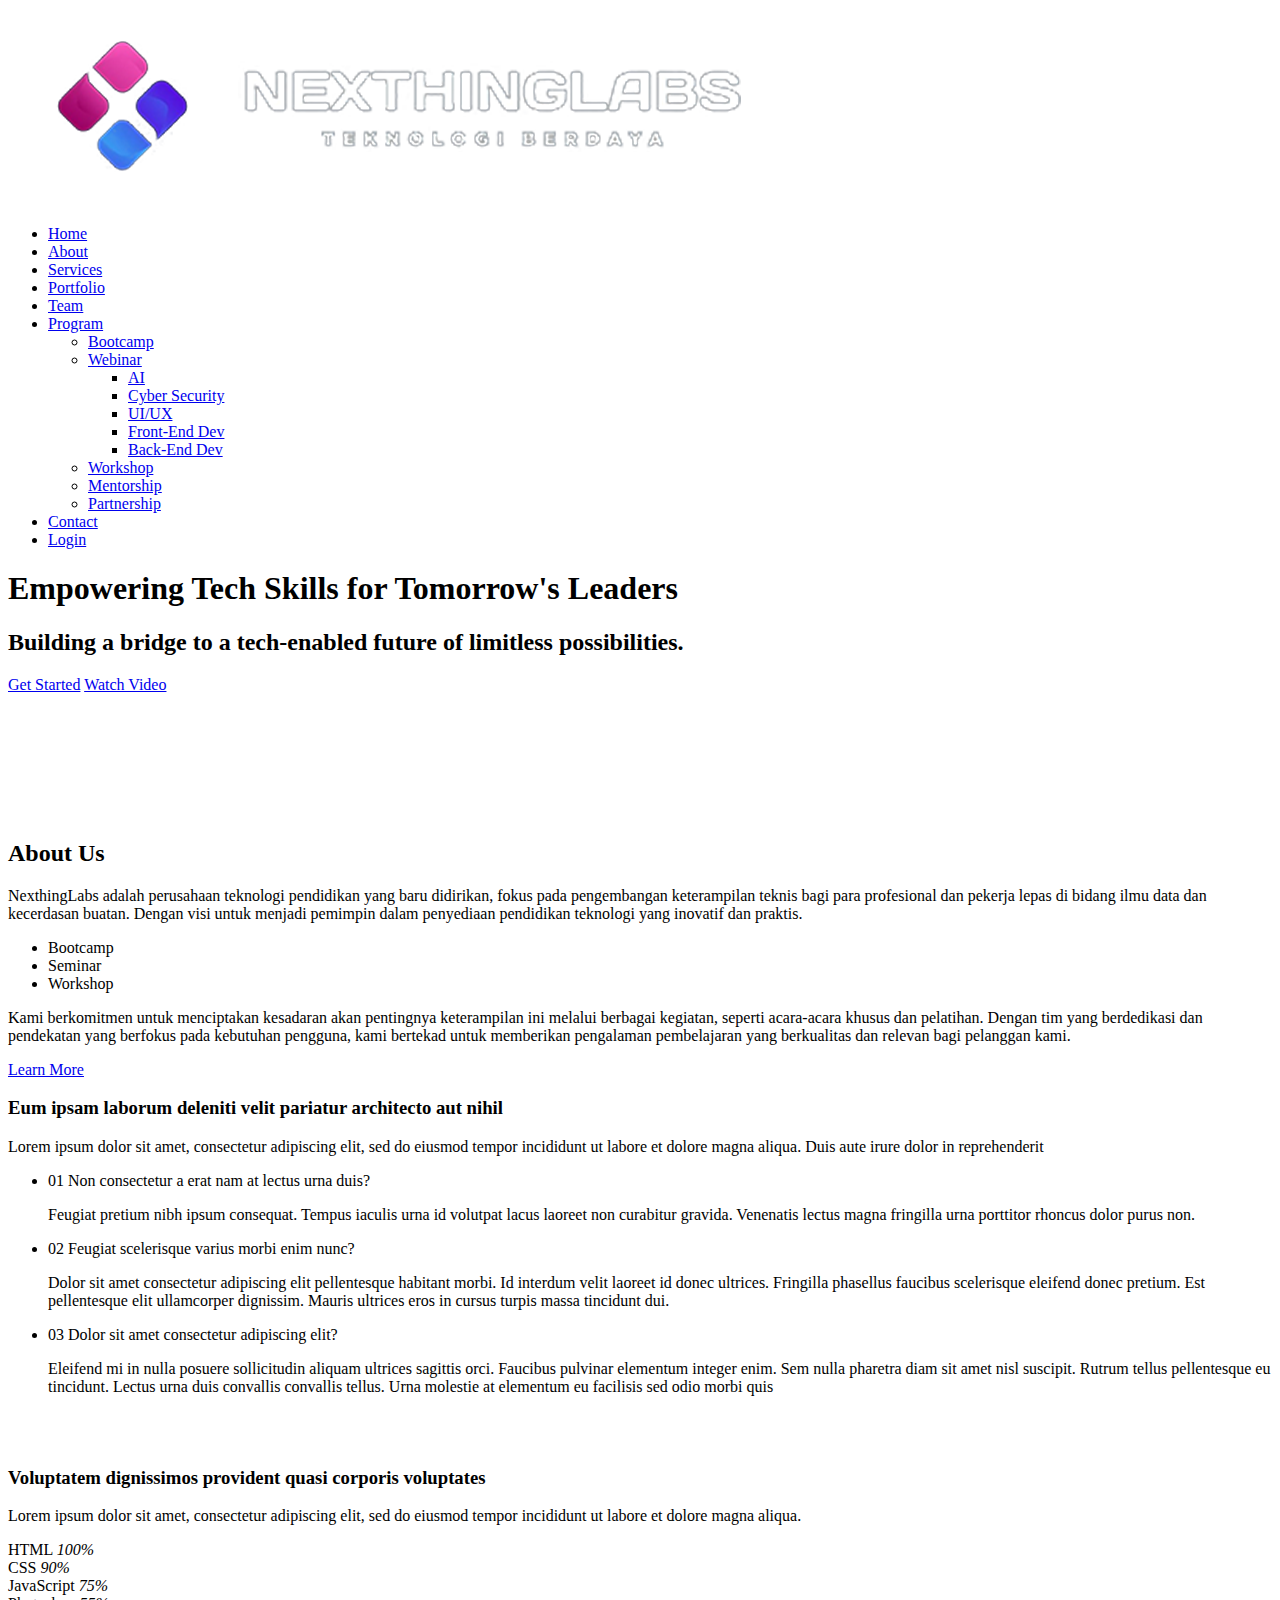
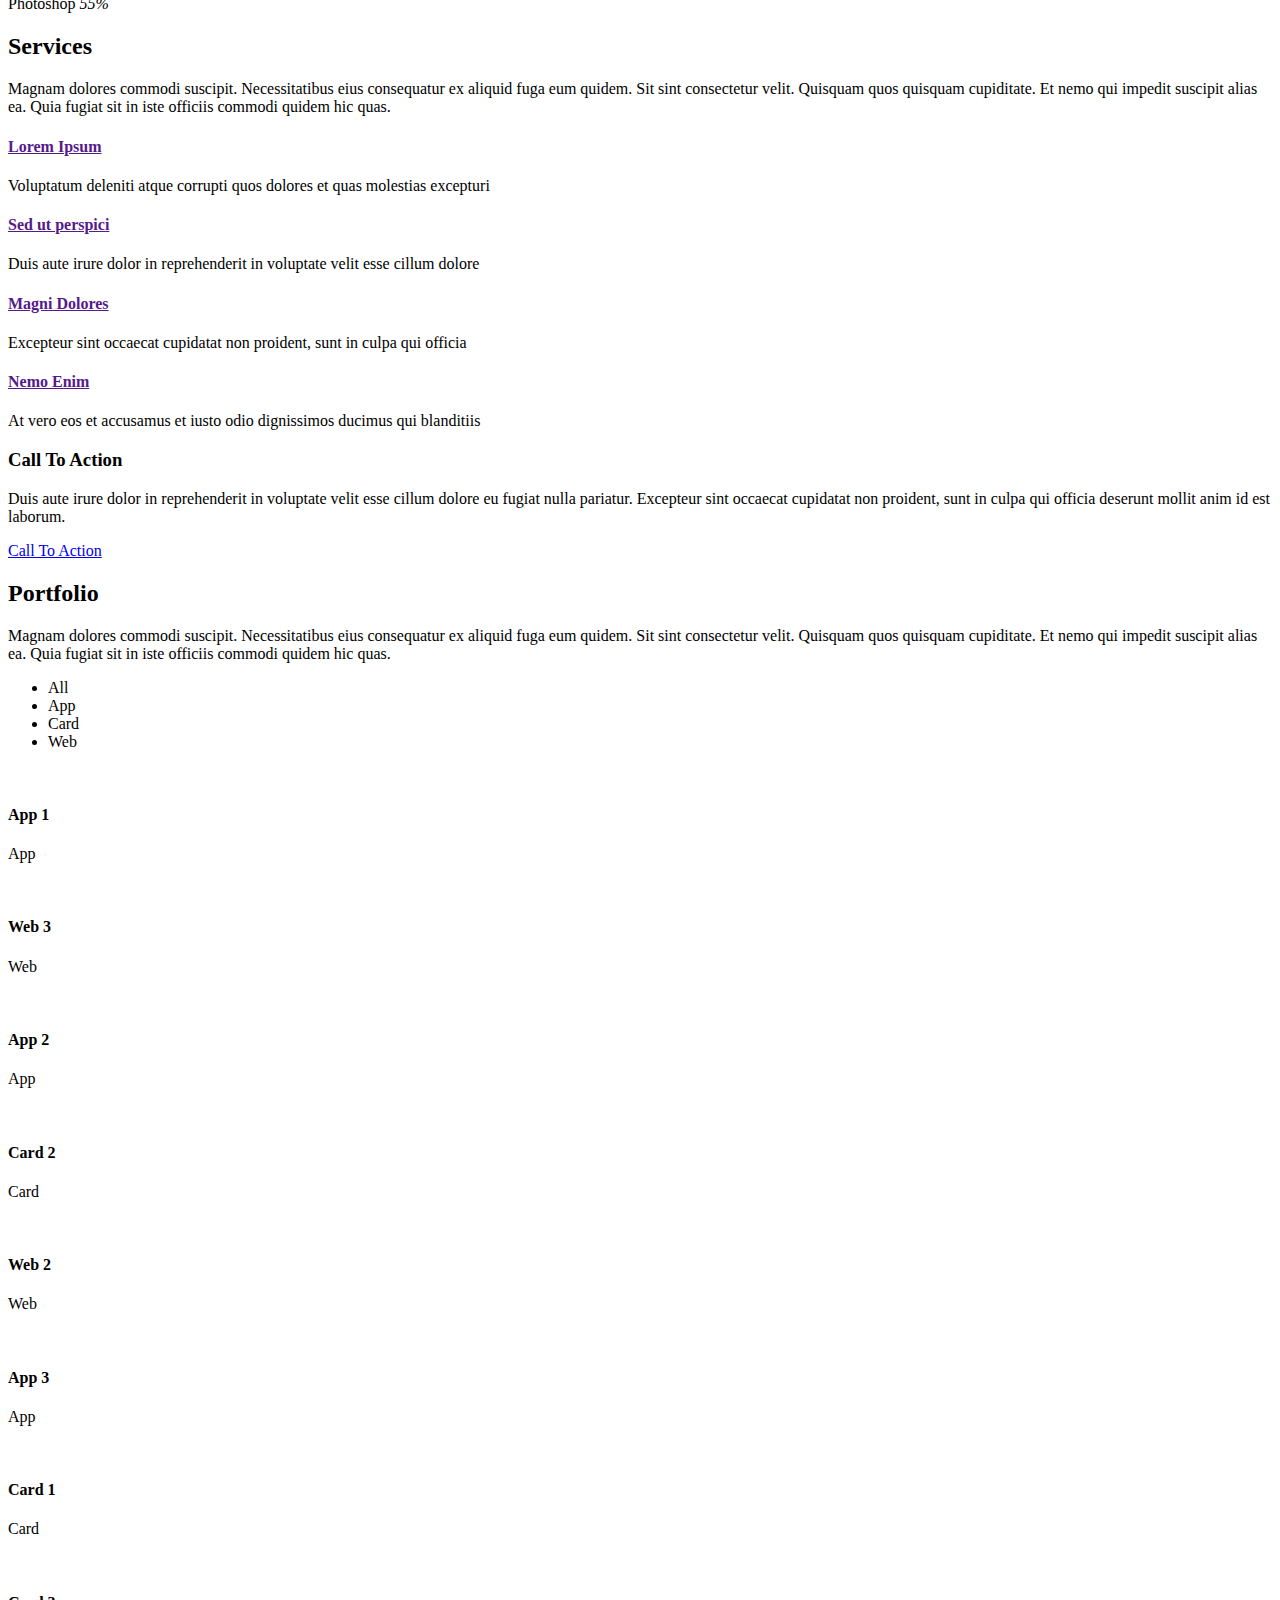
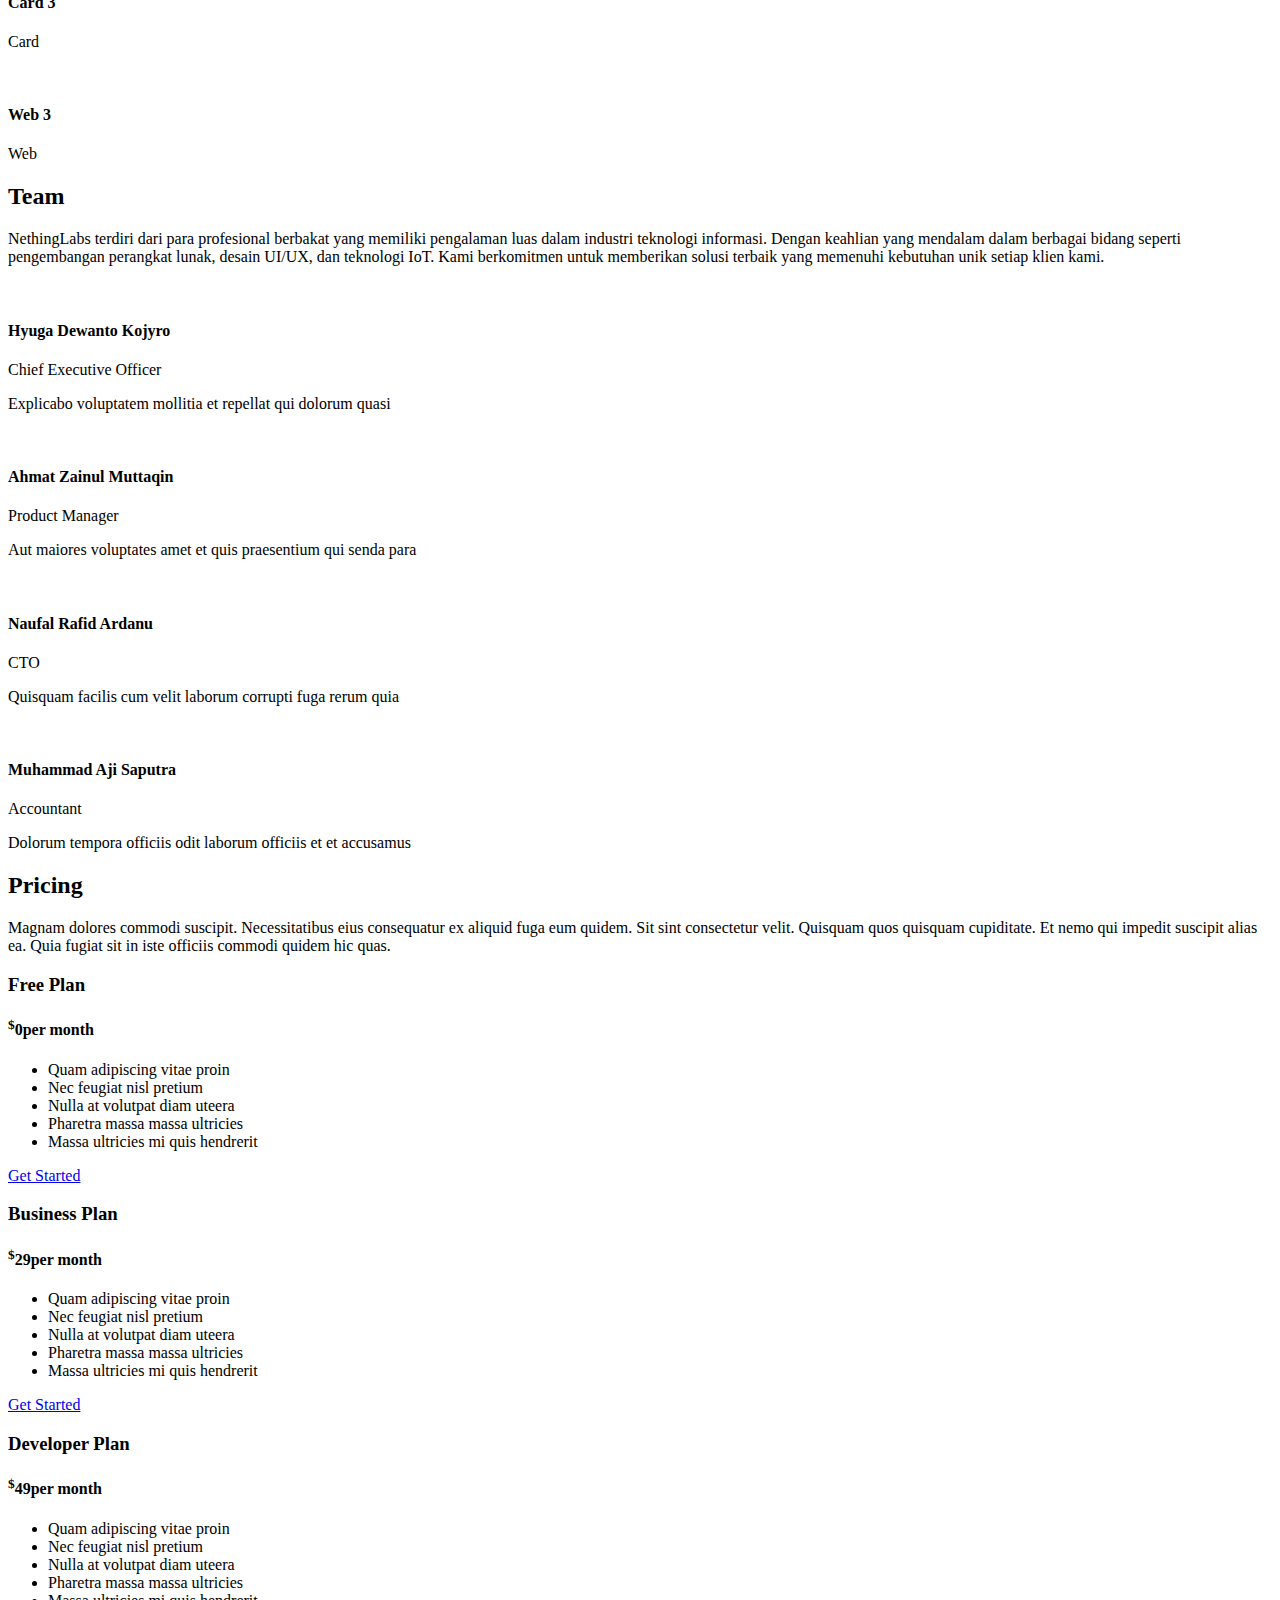
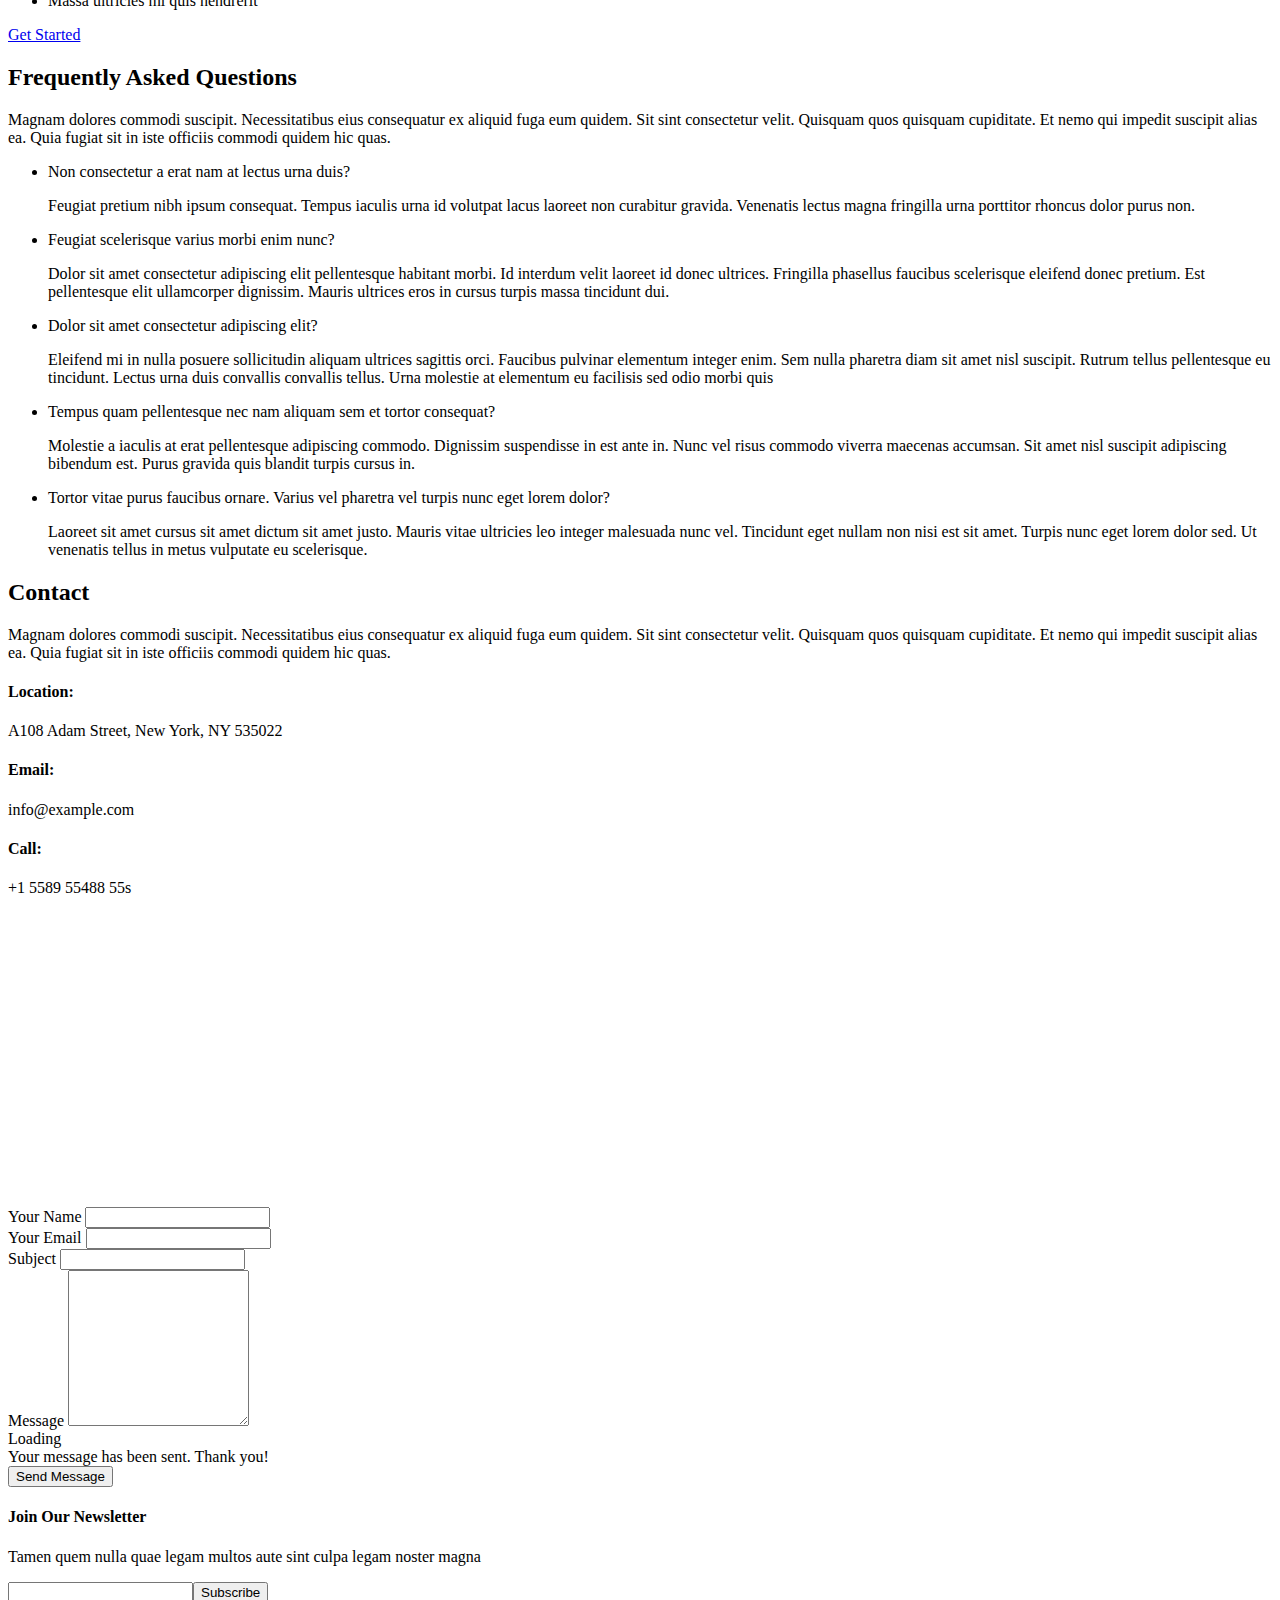
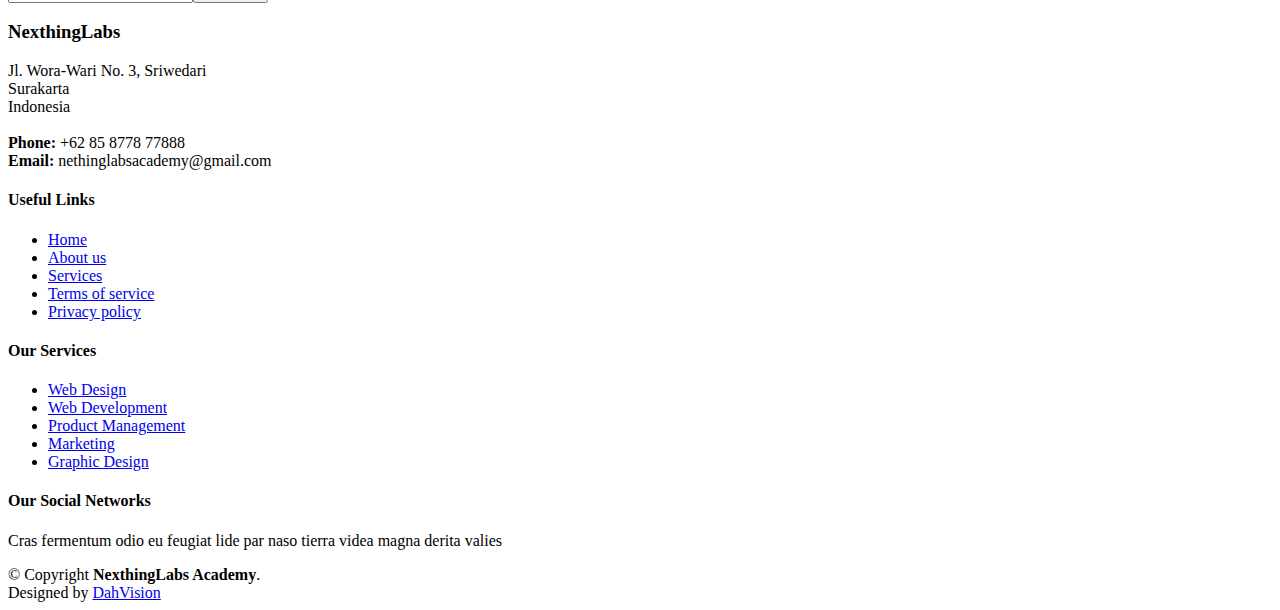
==== index.html @ 9be8b811 "Uppdate index" ====
<!DOCTYPE html>
<html lang="en">

<head>
  <meta charset="utf-8">
  <meta content="width=device-width, initial-scale=1.0" name="viewport">

  <title>NexthingLabs Academy</title>
  <meta content="" name="description">
  <meta content="" name="keywords">

  <!-- Favicons -->
  <link href="assets/img/favicon.png" rel="icon">
  <link href="assets/img/apple-touch-icon.png" rel="apple-touch-icon">

  <!-- Google Fonts -->
  <link href="https://fonts.googleapis.com/css?family=Open+Sans:300,300i,400,400i,600,600i,700,700i|Jost:300,300i,400,400i,500,500i,600,600i,700,700i|Poppins:300,300i,400,400i,500,500i,600,600i,700,700i" rel="stylesheet">

  <!-- Vendor CSS Files -->
  <link href="assets/vendor/aos/aos.css" rel="stylesheet">
  <link href="assets/vendor/bootstrap/css/bootstrap.min.css" rel="stylesheet">
  <link href="assets/vendor/bootstrap-icons/bootstrap-icons.css" rel="stylesheet">
  <link href="assets/vendor/boxicons/css/boxicons.min.css" rel="stylesheet">
  <link href="assets/vendor/glightbox/css/glightbox.min.css" rel="stylesheet">
  <link href="assets/vendor/remixicon/remixicon.css" rel="stylesheet">
  <link href="assets/vendor/swiper/swiper-bundle.min.css" rel="stylesheet">

  <!-- Template Main CSS File -->
  <link href="assets/css/style.css" rel="stylesheet">

  
</head>

<body>

  <!-- ======= Header ======= -->
  <header id="header" class="fixed-top ">
    <div class="container d-flex align-items-center">

      <!-- <h1 class="logo me-auto"><a href="index.html">NethingLabs</a></h1> -->
      <a href="index.html" class="logo me-auto"><img src="assets/img/nexthinglabs.png" alt="logo nexthinglabs" class="img-fluid"></a>

      <nav id="navbar" class="navbar">
        <ul>
          <li><a class="nav-link scrollto active" href="#hero">Home</a></li>
          <li><a class="nav-link scrollto" href="#about">About</a></li>
          <li><a class="nav-link scrollto" href="#services">Services</a></li>
          <li><a class="nav-link   scrollto" href="#portfolio">Portfolio</a></li>
          <li><a class="nav-link scrollto" href="#team">Team</a></li>
          <li class="dropdown"><a href="#"><span>Program</span> <i class="bi bi-chevron-down"></i></a>
            <ul>
              <li><a href="#">Bootcamp</a></li>
              <li class="dropdown"><a href="#"><span>Webinar</span> <i class="bi bi-chevron-right"></i></a>
                <ul>
                  <li><a href="#">AI</a></li>
                  <li><a href="#">Cyber Security</a></li>
                  <li><a href="#">UI/UX</a></li>
                  <li><a href="#">Front-End Dev</a></li>
                  <li><a href="#">Back-End Dev</a></li>
                </ul>
              </li>
              <li><a href="#">Workshop</a></li>
              <li><a href="#">Mentorship</a></li>
              <li><a href="#">Partnership</a></li>
            </ul>
          </li>
          <li><a class="nav-link scrollto" href="#contact">Contact</a></li>
          <li><a class="getstarted scrollto" href="#about">Login</a></li>
        </ul>
        <i class="bi bi-list mobile-nav-toggle"></i>
      </nav><!-- .navbar -->

    </div>
  </header><!-- End Header -->

  <!-- ======= Hero Section ======= -->
  <section id="hero" class="d-flex align-items-center">

    <div class="container">
      <div class="row">
        <div class="col-lg-6 d-flex flex-column justify-content-center pt-4 pt-lg-0 order-2 order-lg-1" data-aos="fade-up" data-aos-delay="200">
          <h1>Empowering Tech Skills for Tomorrow's Leaders</h1>
          <h2>Building a bridge to a tech-enabled future of limitless possibilities.</h2>
          <div class="d-flex justify-content-center justify-content-lg-start">
            <a href="#about" class="btn-get-started scrollto">Get Started</a>
            <a href="https://youtu.be/erkcX_jaZDA" class="glightbox btn-watch-video"><i class="bi bi-play-circle"></i><span>Watch Video</span></a>
          </div>
        </div>
        <div class="col-lg-6 order-1 order-lg-2 hero-img" data-aos="zoom-in" data-aos-delay="200">
          <img src="assets/img/hero-img.png" class="img-fluid animated" alt="">
        </div>
      </div>
    </div>

  </section><!-- End Hero -->

  <main id="main">

    <!-- ======= Clients Section ======= -->
    <section id="clients" class="clients section-bg">
      <div class="container">

        <div class="row" data-aos="zoom-in">

          <div class="col-lg-2 col-md-4 col-6 d-flex align-items-center justify-content-center">
            <img src="assets/img/clients/client-1.png" class="img-fluid" alt="">
          </div>

          <div class="col-lg-2 col-md-4 col-6 d-flex align-items-center justify-content-center">
            <img src="assets/img/clients/client-2.png" class="img-fluid" alt="">
          </div>

          <div class="col-lg-2 col-md-4 col-6 d-flex align-items-center justify-content-center">
            <img src="assets/img/clients/client-3.png" class="img-fluid" alt="">
          </div>

          <div class="col-lg-2 col-md-4 col-6 d-flex align-items-center justify-content-center">
            <img src="assets/img/clients/client-4.png" class="img-fluid" alt="">
          </div>

          <div class="col-lg-2 col-md-4 col-6 d-flex align-items-center justify-content-center">
            <img src="assets/img/clients/client-5.png" class="img-fluid" alt="">
          </div>

          <div class="col-lg-2 col-md-4 col-6 d-flex align-items-center justify-content-center">
            <img src="assets/img/clients/client-6.png" class="img-fluid" alt="">
          </div>

        </div>

      </div>
    </section><!-- End Cliens Section -->

    <!-- ======= About Us Section ======= -->
    <section id="about" class="about">
      <div class="container" data-aos="fade-up">

        <div class="section-title">
          <h2>About Us</h2>
        </div>

        <div class="row content">
          <div class="col-lg-6">
            <p>
              NexthingLabs adalah perusahaan teknologi pendidikan yang baru didirikan, fokus pada pengembangan keterampilan teknis bagi para profesional dan pekerja lepas di bidang ilmu data dan kecerdasan buatan. Dengan visi untuk menjadi pemimpin dalam penyediaan pendidikan teknologi yang inovatif dan praktis.

            </p>
            <ul>
              <li><i class="ri-check-double-line"></i> Bootcamp</li>
              <li><i class="ri-check-double-line"></i> Seminar</li>
              <li><i class="ri-check-double-line"></i> Workshop</li>
            </ul>
          </div>
          <div class="col-lg-6 pt-4 pt-lg-0">
            <p>
              Kami berkomitmen untuk menciptakan kesadaran akan pentingnya keterampilan ini melalui berbagai kegiatan, seperti acara-acara khusus dan pelatihan. Dengan tim yang berdedikasi dan pendekatan yang berfokus pada kebutuhan pengguna, kami bertekad untuk memberikan pengalaman pembelajaran yang berkualitas dan relevan bagi pelanggan kami.
            </p>
            <a href="#" class="btn-learn-more">Learn More</a>
          </div>
        </div>

      </div>
    </section><!-- End About Us Section -->

    <!-- ======= Why Us Section ======= -->
    <section id="why-us" class="why-us section-bg">
      <div class="container-fluid" data-aos="fade-up">

        <div class="row">

          <div class="col-lg-7 d-flex flex-column justify-content-center align-items-stretch  order-2 order-lg-1">

            <div class="content">
              <h3>Eum ipsam laborum deleniti <strong>velit pariatur architecto aut nihil</strong></h3>
              <p>
                Lorem ipsum dolor sit amet, consectetur adipiscing elit, sed do eiusmod tempor incididunt ut labore et dolore magna aliqua. Duis aute irure dolor in reprehenderit
              </p>
            </div>

            <div class="accordion-list">
              <ul>
                <li>
                  <a data-bs-toggle="collapse" class="collapse" data-bs-target="#accordion-list-1"><span>01</span> Non consectetur a erat nam at lectus urna duis? <i class="bx bx-chevron-down icon-show"></i><i class="bx bx-chevron-up icon-close"></i></a>
                  <div id="accordion-list-1" class="collapse show" data-bs-parent=".accordion-list">
                    <p>
                      Feugiat pretium nibh ipsum consequat. Tempus iaculis urna id volutpat lacus laoreet non curabitur gravida. Venenatis lectus magna fringilla urna porttitor rhoncus dolor purus non.
                    </p>
                  </div>
                </li>

                <li>
                  <a data-bs-toggle="collapse" data-bs-target="#accordion-list-2" class="collapsed"><span>02</span> Feugiat scelerisque varius morbi enim nunc? <i class="bx bx-chevron-down icon-show"></i><i class="bx bx-chevron-up icon-close"></i></a>
                  <div id="accordion-list-2" class="collapse" data-bs-parent=".accordion-list">
                    <p>
                      Dolor sit amet consectetur adipiscing elit pellentesque habitant morbi. Id interdum velit laoreet id donec ultrices. Fringilla phasellus faucibus scelerisque eleifend donec pretium. Est pellentesque elit ullamcorper dignissim. Mauris ultrices eros in cursus turpis massa tincidunt dui.
                    </p>
                  </div>
                </li>

                <li>
                  <a data-bs-toggle="collapse" data-bs-target="#accordion-list-3" class="collapsed"><span>03</span> Dolor sit amet consectetur adipiscing elit? <i class="bx bx-chevron-down icon-show"></i><i class="bx bx-chevron-up icon-close"></i></a>
                  <div id="accordion-list-3" class="collapse" data-bs-parent=".accordion-list">
                    <p>
                      Eleifend mi in nulla posuere sollicitudin aliquam ultrices sagittis orci. Faucibus pulvinar elementum integer enim. Sem nulla pharetra diam sit amet nisl suscipit. Rutrum tellus pellentesque eu tincidunt. Lectus urna duis convallis convallis tellus. Urna molestie at elementum eu facilisis sed odio morbi quis
                    </p>
                  </div>
                </li>

              </ul>
            </div>

          </div>

          <div class="col-lg-5 align-items-stretch order-1 order-lg-2 img" style='background-image: url("assets/img/why-us.png");' data-aos="zoom-in" data-aos-delay="150">&nbsp;</div>
        </div>

      </div>
    </section><!-- End Why Us Section -->

    <!-- ======= Skills Section ======= -->
    <section id="skills" class="skills">
      <div class="container" data-aos="fade-up">

        <div class="row">
          <div class="col-lg-6 d-flex align-items-center" data-aos="fade-right" data-aos-delay="100">
            <img src="assets/img/skills.png" class="img-fluid" alt="">
          </div>
          <div class="col-lg-6 pt-4 pt-lg-0 content" data-aos="fade-left" data-aos-delay="100">
            <h3>Voluptatem dignissimos provident quasi corporis voluptates</h3>
            <p class="fst-italic">
              Lorem ipsum dolor sit amet, consectetur adipiscing elit, sed do eiusmod tempor incididunt ut labore et dolore
              magna aliqua.
            </p>

            <div class="skills-content">

              <div class="progress">
                <span class="skill">HTML <i class="val">100%</i></span>
                <div class="progress-bar-wrap">
                  <div class="progress-bar" role="progressbar" aria-valuenow="100" aria-valuemin="0" aria-valuemax="100"></div>
                </div>
              </div>

              <div class="progress">
                <span class="skill">CSS <i class="val">90%</i></span>
                <div class="progress-bar-wrap">
                  <div class="progress-bar" role="progressbar" aria-valuenow="90" aria-valuemin="0" aria-valuemax="100"></div>
                </div>
              </div>

              <div class="progress">
                <span class="skill">JavaScript <i class="val">75%</i></span>
                <div class="progress-bar-wrap">
                  <div class="progress-bar" role="progressbar" aria-valuenow="75" aria-valuemin="0" aria-valuemax="100"></div>
                </div>
              </div>

              <div class="progress">
                <span class="skill">Photoshop <i class="val">55%</i></span>
                <div class="progress-bar-wrap">
                  <div class="progress-bar" role="progressbar" aria-valuenow="55" aria-valuemin="0" aria-valuemax="100"></div>
                </div>
              </div>

            </div>

          </div>
        </div>

      </div>
    </section><!-- End Skills Section -->

    <!-- ======= Services Section ======= -->
    <section id="services" class="services section-bg">
      <div class="container" data-aos="fade-up">

        <div class="section-title">
          <h2>Services</h2>
          <p>Magnam dolores commodi suscipit. Necessitatibus eius consequatur ex aliquid fuga eum quidem. Sit sint consectetur velit. Quisquam quos quisquam cupiditate. Et nemo qui impedit suscipit alias ea. Quia fugiat sit in iste officiis commodi quidem hic quas.</p>
        </div>

        <div class="row">
          <div class="col-xl-3 col-md-6 d-flex align-items-stretch" data-aos="zoom-in" data-aos-delay="100">
            <div class="icon-box">
              <div class="icon"><i class="bx bxl-dribbble"></i></div>
              <h4><a href="">Lorem Ipsum</a></h4>
              <p>Voluptatum deleniti atque corrupti quos dolores et quas molestias excepturi</p>
            </div>
          </div>

          <div class="col-xl-3 col-md-6 d-flex align-items-stretch mt-4 mt-md-0" data-aos="zoom-in" data-aos-delay="200">
            <div class="icon-box">
              <div class="icon"><i class="bx bx-file"></i></div>
              <h4><a href="">Sed ut perspici</a></h4>
              <p>Duis aute irure dolor in reprehenderit in voluptate velit esse cillum dolore</p>
            </div>
          </div>

          <div class="col-xl-3 col-md-6 d-flex align-items-stretch mt-4 mt-xl-0" data-aos="zoom-in" data-aos-delay="300">
            <div class="icon-box">
              <div class="icon"><i class="bx bx-tachometer"></i></div>
              <h4><a href="">Magni Dolores</a></h4>
              <p>Excepteur sint occaecat cupidatat non proident, sunt in culpa qui officia</p>
            </div>
          </div>

          <div class="col-xl-3 col-md-6 d-flex align-items-stretch mt-4 mt-xl-0" data-aos="zoom-in" data-aos-delay="400">
            <div class="icon-box">
              <div class="icon"><i class="bx bx-layer"></i></div>
              <h4><a href="">Nemo Enim</a></h4>
              <p>At vero eos et accusamus et iusto odio dignissimos ducimus qui blanditiis</p>
            </div>
          </div>

        </div>

      </div>
    </section><!-- End Services Section -->

    <!-- ======= Cta Section ======= -->
    <section id="cta" class="cta">
      <div class="container" data-aos="zoom-in">

        <div class="row">
          <div class="col-lg-9 text-center text-lg-start">
            <h3>Call To Action</h3>
            <p> Duis aute irure dolor in reprehenderit in voluptate velit esse cillum dolore eu fugiat nulla pariatur. Excepteur sint occaecat cupidatat non proident, sunt in culpa qui officia deserunt mollit anim id est laborum.</p>
          </div>
          <div class="col-lg-3 cta-btn-container text-center">
            <a class="cta-btn align-middle" href="#">Call To Action</a>
          </div>
        </div>

      </div>
    </section><!-- End Cta Section -->

    <!-- ======= Portfolio Section ======= -->
    <section id="portfolio" class="portfolio">
      <div class="container" data-aos="fade-up">

        <div class="section-title">
          <h2>Portfolio</h2>
          <p>Magnam dolores commodi suscipit. Necessitatibus eius consequatur ex aliquid fuga eum quidem. Sit sint consectetur velit. Quisquam quos quisquam cupiditate. Et nemo qui impedit suscipit alias ea. Quia fugiat sit in iste officiis commodi quidem hic quas.</p>
        </div>

        <ul id="portfolio-flters" class="d-flex justify-content-center" data-aos="fade-up" data-aos-delay="100">
          <li data-filter="*" class="filter-active">All</li>
          <li data-filter=".filter-app">App</li>
          <li data-filter=".filter-card">Card</li>
          <li data-filter=".filter-web">Web</li>
        </ul>

        <div class="row portfolio-container" data-aos="fade-up" data-aos-delay="200">

          <div class="col-lg-4 col-md-6 portfolio-item filter-app">
            <div class="portfolio-img"><img src="assets/img/portfolio/portfolio-1.jpg" class="img-fluid" alt=""></div>
            <div class="portfolio-info">
              <h4>App 1</h4>
              <p>App</p>
              <a href="assets/img/portfolio/portfolio-1.jpg" data-gallery="portfolioGallery" class="portfolio-lightbox preview-link" title="App 1"><i class="bx bx-plus"></i></a>
              <a href="portfolio-details.html" class="details-link" title="More Details"><i class="bx bx-link"></i></a>
            </div>
          </div>

          <div class="col-lg-4 col-md-6 portfolio-item filter-web">
            <div class="portfolio-img"><img src="assets/img/portfolio/portfolio-2.jpg" class="img-fluid" alt=""></div>
            <div class="portfolio-info">
              <h4>Web 3</h4>
              <p>Web</p>
              <a href="assets/img/portfolio/portfolio-2.jpg" data-gallery="portfolioGallery" class="portfolio-lightbox preview-link" title="Web 3"><i class="bx bx-plus"></i></a>
              <a href="portfolio-details.html" class="details-link" title="More Details"><i class="bx bx-link"></i></a>
            </div>
          </div>

          <div class="col-lg-4 col-md-6 portfolio-item filter-app">
            <div class="portfolio-img"><img src="assets/img/portfolio/portfolio-3.jpg" class="img-fluid" alt=""></div>
            <div class="portfolio-info">
              <h4>App 2</h4>
              <p>App</p>
              <a href="assets/img/portfolio/portfolio-3.jpg" data-gallery="portfolioGallery" class="portfolio-lightbox preview-link" title="App 2"><i class="bx bx-plus"></i></a>
              <a href="portfolio-details.html" class="details-link" title="More Details"><i class="bx bx-link"></i></a>
            </div>
          </div>

          <div class="col-lg-4 col-md-6 portfolio-item filter-card">
            <div class="portfolio-img"><img src="assets/img/portfolio/portfolio-4.jpg" class="img-fluid" alt=""></div>
            <div class="portfolio-info">
              <h4>Card 2</h4>
              <p>Card</p>
              <a href="assets/img/portfolio/portfolio-4.jpg" data-gallery="portfolioGallery" class="portfolio-lightbox preview-link" title="Card 2"><i class="bx bx-plus"></i></a>
              <a href="portfolio-details.html" class="details-link" title="More Details"><i class="bx bx-link"></i></a>
            </div>
          </div>

          <div class="col-lg-4 col-md-6 portfolio-item filter-web">
            <div class="portfolio-img"><img src="assets/img/portfolio/portfolio-5.jpg" class="img-fluid" alt=""></div>
            <div class="portfolio-info">
              <h4>Web 2</h4>
              <p>Web</p>
              <a href="assets/img/portfolio/portfolio-5.jpg" data-gallery="portfolioGallery" class="portfolio-lightbox preview-link" title="Web 2"><i class="bx bx-plus"></i></a>
              <a href="portfolio-details.html" class="details-link" title="More Details"><i class="bx bx-link"></i></a>
            </div>
          </div>

          <div class="col-lg-4 col-md-6 portfolio-item filter-app">
            <div class="portfolio-img"><img src="assets/img/portfolio/portfolio-6.jpg" class="img-fluid" alt=""></div>
            <div class="portfolio-info">
              <h4>App 3</h4>
              <p>App</p>
              <a href="assets/img/portfolio/portfolio-6.jpg" data-gallery="portfolioGallery" class="portfolio-lightbox preview-link" title="App 3"><i class="bx bx-plus"></i></a>
              <a href="portfolio-details.html" class="details-link" title="More Details"><i class="bx bx-link"></i></a>
            </div>
          </div>

          <div class="col-lg-4 col-md-6 portfolio-item filter-card">
            <div class="portfolio-img"><img src="assets/img/portfolio/portfolio-7.jpg" class="img-fluid" alt=""></div>
            <div class="portfolio-info">
              <h4>Card 1</h4>
              <p>Card</p>
              <a href="assets/img/portfolio/portfolio-7.jpg" data-gallery="portfolioGallery" class="portfolio-lightbox preview-link" title="Card 1"><i class="bx bx-plus"></i></a>
              <a href="portfolio-details.html" class="details-link" title="More Details"><i class="bx bx-link"></i></a>
            </div>
          </div>

          <div class="col-lg-4 col-md-6 portfolio-item filter-card">
            <div class="portfolio-img"><img src="assets/img/portfolio/portfolio-8.jpg" class="img-fluid" alt=""></div>
            <div class="portfolio-info">
              <h4>Card 3</h4>
              <p>Card</p>
              <a href="assets/img/portfolio/portfolio-8.jpg" data-gallery="portfolioGallery" class="portfolio-lightbox preview-link" title="Card 3"><i class="bx bx-plus"></i></a>
              <a href="portfolio-details.html" class="details-link" title="More Details"><i class="bx bx-link"></i></a>
            </div>
          </div>

          <div class="col-lg-4 col-md-6 portfolio-item filter-web">
            <div class="portfolio-img"><img src="assets/img/portfolio/portfolio-9.jpg" class="img-fluid" alt=""></div>
            <div class="portfolio-info">
              <h4>Web 3</h4>
              <p>Web</p>
              <a href="assets/img/portfolio/portfolio-9.jpg" data-gallery="portfolioGallery" class="portfolio-lightbox preview-link" title="Web 3"><i class="bx bx-plus"></i></a>
              <a href="portfolio-details.html" class="details-link" title="More Details"><i class="bx bx-link"></i></a>
            </div>
          </div>

        </div>

      </div>
    </section><!-- End Portfolio Section -->

    <!-- ======= Team Section ======= -->
    <section id="team" class="team section-bg">
      <div class="container" data-aos="fade-up">

        <div class="section-title">
          <h2>Team</h2>
          <p>NethingLabs terdiri dari para profesional berbakat yang memiliki pengalaman luas dalam industri teknologi informasi. Dengan keahlian yang mendalam dalam berbagai bidang seperti pengembangan perangkat lunak, desain UI/UX, dan teknologi IoT. Kami berkomitmen untuk memberikan solusi terbaik yang memenuhi kebutuhan unik setiap klien kami.
        </div>

        <div class="row">

          <div class="col-lg-6" data-aos="zoom-in" data-aos-delay="100">
            <div class="member d-flex align-items-start">
              <div class="pic"><img src="assets/img/team/hyuga1.jpg" class="img-fluid" alt=""></div>
              <div class="member-info">
                <h4>Hyuga Dewanto Kojyro</h4>
                <span>Chief Executive Officer</span>
                <p>Explicabo voluptatem mollitia et repellat qui dolorum quasi</p>
                <div class="social">
                  <a href=""><i class="ri-twitter-fill"></i></a>
                  <a href=""><i class="ri-facebook-fill"></i></a>
                  <a href=""><i class="ri-instagram-fill"></i></a>
                  <a href=""> <i class="ri-linkedin-box-fill"></i> </a>
                </div>
              </div>
            </div>
          </div>

          <div class="col-lg-6 mt-4 mt-lg-0" data-aos="zoom-in" data-aos-delay="200">
            <div class="member d-flex align-items-start">
              <div class="pic"><img src="assets/img/team/ahmat.jpg" class="img-fluid" alt=""></div>
              <div class="member-info">
                <h4>Ahmat Zainul Muttaqin</h4>
                <span>Product Manager</span>
                <p>Aut maiores voluptates amet et quis praesentium qui senda para</p>
                <div class="social">
                  <a href=""><i class="ri-twitter-fill"></i></a>
                  <a href=""><i class="ri-facebook-fill"></i></a>
                  <a href=""><i class="ri-instagram-fill"></i></a>
                  <a href=""> <i class="ri-linkedin-box-fill"></i> </a>
                </div>
              </div>
            </div>
          </div>

          <div class="col-lg-6 mt-4" data-aos="zoom-in" data-aos-delay="300">
            <div class="member d-flex align-items-start">
              <div class="pic"><img src="assets/img/team/danu.jpg" class="img-fluid" alt=""></div>
              <div class="member-info">
                <h4>Naufal Rafid Ardanu</h4>
                <span>CTO</span>
                <p>Quisquam facilis cum velit laborum corrupti fuga rerum quia</p>
                <div class="social">
                  <a href=""><i class="ri-twitter-fill"></i></a>
                  <a href=""><i class="ri-facebook-fill"></i></a>
                  <a href=""><i class="ri-instagram-fill"></i></a>
                  <a href=""> <i class="ri-linkedin-box-fill"></i> </a>
                </div>
              </div>
            </div>
          </div>

          <div class="col-lg-6 mt-4" data-aos="zoom-in" data-aos-delay="400">
            <div class="member d-flex align-items-start">
              <div class="pic"><img src="assets/img/team/aji.png" class="img-fluid" alt=""></div>
              <div class="member-info">
                <h4>Muhammad Aji Saputra</h4>
                <span>Accountant</span>
                <p>Dolorum tempora officiis odit laborum officiis et et accusamus</p>
                <div class="social">
                  <a href=""><i class="ri-twitter-fill"></i></a>
                  <a href=""><i class="ri-facebook-fill"></i></a>
                  <a href=""><i class="ri-instagram-fill"></i></a>
                  <a href=""> <i class="ri-linkedin-box-fill"></i> </a>
                </div>
              </div>
            </div>
          </div>

        </div>

      </div>
    </section><!-- End Team Section -->

    <!-- ======= Pricing Section ======= -->
    <section id="pricing" class="pricing">
      <div class="container" data-aos="fade-up">

        <div class="section-title">
          <h2>Pricing</h2>
          <p>Magnam dolores commodi suscipit. Necessitatibus eius consequatur ex aliquid fuga eum quidem. Sit sint consectetur velit. Quisquam quos quisquam cupiditate. Et nemo qui impedit suscipit alias ea. Quia fugiat sit in iste officiis commodi quidem hic quas.</p>
        </div>

        <div class="row">

          <div class="col-lg-4" data-aos="fade-up" data-aos-delay="100">
            <div class="box">
              <h3>Free Plan</h3>
              <h4><sup>$</sup>0<span>per month</span></h4>
              <ul>
                <li><i class="bx bx-check"></i> Quam adipiscing vitae proin</li>
                <li><i class="bx bx-check"></i> Nec feugiat nisl pretium</li>
                <li><i class="bx bx-check"></i> Nulla at volutpat diam uteera</li>
                <li class="na"><i class="bx bx-x"></i> <span>Pharetra massa massa ultricies</span></li>
                <li class="na"><i class="bx bx-x"></i> <span>Massa ultricies mi quis hendrerit</span></li>
              </ul>
              <a href="#" class="buy-btn">Get Started</a>
            </div>
          </div>

          <div class="col-lg-4 mt-4 mt-lg-0" data-aos="fade-up" data-aos-delay="200">
            <div class="box featured">
              <h3>Business Plan</h3>
              <h4><sup>$</sup>29<span>per month</span></h4>
              <ul>
                <li><i class="bx bx-check"></i> Quam adipiscing vitae proin</li>
                <li><i class="bx bx-check"></i> Nec feugiat nisl pretium</li>
                <li><i class="bx bx-check"></i> Nulla at volutpat diam uteera</li>
                <li><i class="bx bx-check"></i> Pharetra massa massa ultricies</li>
                <li><i class="bx bx-check"></i> Massa ultricies mi quis hendrerit</li>
              </ul>
              <a href="#" class="buy-btn">Get Started</a>
            </div>
          </div>

          <div class="col-lg-4 mt-4 mt-lg-0" data-aos="fade-up" data-aos-delay="300">
            <div class="box">
              <h3>Developer Plan</h3>
              <h4><sup>$</sup>49<span>per month</span></h4>
              <ul>
                <li><i class="bx bx-check"></i> Quam adipiscing vitae proin</li>
                <li><i class="bx bx-check"></i> Nec feugiat nisl pretium</li>
                <li><i class="bx bx-check"></i> Nulla at volutpat diam uteera</li>
                <li><i class="bx bx-check"></i> Pharetra massa massa ultricies</li>
                <li><i class="bx bx-check"></i> Massa ultricies mi quis hendrerit</li>
              </ul>
              <a href="#" class="buy-btn">Get Started</a>
            </div>
          </div>

        </div>

      </div>
    </section><!-- End Pricing Section -->

    <!-- ======= Frequently Asked Questions Section ======= -->
    <section id="faq" class="faq section-bg">
      <div class="container" data-aos="fade-up">

        <div class="section-title">
          <h2>Frequently Asked Questions</h2>
          <p>Magnam dolores commodi suscipit. Necessitatibus eius consequatur ex aliquid fuga eum quidem. Sit sint consectetur velit. Quisquam quos quisquam cupiditate. Et nemo qui impedit suscipit alias ea. Quia fugiat sit in iste officiis commodi quidem hic quas.</p>
        </div>

        <div class="faq-list">
          <ul>
            <li data-aos="fade-up" data-aos-delay="100">
              <i class="bx bx-help-circle icon-help"></i> <a data-bs-toggle="collapse" class="collapse" data-bs-target="#faq-list-1">Non consectetur a erat nam at lectus urna duis? <i class="bx bx-chevron-down icon-show"></i><i class="bx bx-chevron-up icon-close"></i></a>
              <div id="faq-list-1" class="collapse show" data-bs-parent=".faq-list">
                <p>
                  Feugiat pretium nibh ipsum consequat. Tempus iaculis urna id volutpat lacus laoreet non curabitur gravida. Venenatis lectus magna fringilla urna porttitor rhoncus dolor purus non.
                </p>
              </div>
            </li>

            <li data-aos="fade-up" data-aos-delay="200">
              <i class="bx bx-help-circle icon-help"></i> <a data-bs-toggle="collapse" data-bs-target="#faq-list-2" class="collapsed">Feugiat scelerisque varius morbi enim nunc? <i class="bx bx-chevron-down icon-show"></i><i class="bx bx-chevron-up icon-close"></i></a>
              <div id="faq-list-2" class="collapse" data-bs-parent=".faq-list">
                <p>
                  Dolor sit amet consectetur adipiscing elit pellentesque habitant morbi. Id interdum velit laoreet id donec ultrices. Fringilla phasellus faucibus scelerisque eleifend donec pretium. Est pellentesque elit ullamcorper dignissim. Mauris ultrices eros in cursus turpis massa tincidunt dui.
                </p>
              </div>
            </li>

            <li data-aos="fade-up" data-aos-delay="300">
              <i class="bx bx-help-circle icon-help"></i> <a data-bs-toggle="collapse" data-bs-target="#faq-list-3" class="collapsed">Dolor sit amet consectetur adipiscing elit? <i class="bx bx-chevron-down icon-show"></i><i class="bx bx-chevron-up icon-close"></i></a>
              <div id="faq-list-3" class="collapse" data-bs-parent=".faq-list">
                <p>
                  Eleifend mi in nulla posuere sollicitudin aliquam ultrices sagittis orci. Faucibus pulvinar elementum integer enim. Sem nulla pharetra diam sit amet nisl suscipit. Rutrum tellus pellentesque eu tincidunt. Lectus urna duis convallis convallis tellus. Urna molestie at elementum eu facilisis sed odio morbi quis
                </p>
              </div>
            </li>

            <li data-aos="fade-up" data-aos-delay="400">
              <i class="bx bx-help-circle icon-help"></i> <a data-bs-toggle="collapse" data-bs-target="#faq-list-4" class="collapsed">Tempus quam pellentesque nec nam aliquam sem et tortor consequat? <i class="bx bx-chevron-down icon-show"></i><i class="bx bx-chevron-up icon-close"></i></a>
              <div id="faq-list-4" class="collapse" data-bs-parent=".faq-list">
                <p>
                  Molestie a iaculis at erat pellentesque adipiscing commodo. Dignissim suspendisse in est ante in. Nunc vel risus commodo viverra maecenas accumsan. Sit amet nisl suscipit adipiscing bibendum est. Purus gravida quis blandit turpis cursus in.
                </p>
              </div>
            </li>

            <li data-aos="fade-up" data-aos-delay="500">
              <i class="bx bx-help-circle icon-help"></i> <a data-bs-toggle="collapse" data-bs-target="#faq-list-5" class="collapsed">Tortor vitae purus faucibus ornare. Varius vel pharetra vel turpis nunc eget lorem dolor? <i class="bx bx-chevron-down icon-show"></i><i class="bx bx-chevron-up icon-close"></i></a>
              <div id="faq-list-5" class="collapse" data-bs-parent=".faq-list">
                <p>
                  Laoreet sit amet cursus sit amet dictum sit amet justo. Mauris vitae ultricies leo integer malesuada nunc vel. Tincidunt eget nullam non nisi est sit amet. Turpis nunc eget lorem dolor sed. Ut venenatis tellus in metus vulputate eu scelerisque.
                </p>
              </div>
            </li>

          </ul>
        </div>

      </div>
    </section><!-- End Frequently Asked Questions Section -->

    <!-- ======= Contact Section ======= -->
    <section id="contact" class="contact">
      <div class="container" data-aos="fade-up">

        <div class="section-title">
          <h2>Contact</h2>
          <p>Magnam dolores commodi suscipit. Necessitatibus eius consequatur ex aliquid fuga eum quidem. Sit sint consectetur velit. Quisquam quos quisquam cupiditate. Et nemo qui impedit suscipit alias ea. Quia fugiat sit in iste officiis commodi quidem hic quas.</p>
        </div>

        <div class="row">

          <div class="col-lg-5 d-flex align-items-stretch">
            <div class="info">
              <div class="address">
                <i class="bi bi-geo-alt"></i>
                <h4>Location:</h4>
                <p>A108 Adam Street, New York, NY 535022</p>
              </div>

              <div class="email">
                <i class="bi bi-envelope"></i>
                <h4>Email:</h4>
                <p>info@example.com</p>
              </div>

              <div class="phone">
                <i class="bi bi-phone"></i>
                <h4>Call:</h4>
                <p>+1 5589 55488 55s</p>
              </div>

              <iframe src="https://www.google.com/maps/embed?pb=!1m14!1m8!1m3!1d12097.433213460943!2d-74.0062269!3d40.7101282!3m2!1i1024!2i768!4f13.1!3m3!1m2!1s0x0%3A0xb89d1fe6bc499443!2sDowntown+Conference+Center!5e0!3m2!1smk!2sbg!4v1539943755621" frameborder="0" style="border:0; width: 100%; height: 290px;" allowfullscreen></iframe>
            </div>

          </div>

          <div class="col-lg-7 mt-5 mt-lg-0 d-flex align-items-stretch">
            <form action="forms/contact.php" method="post" role="form" class="php-email-form">
              <div class="row">
                <div class="form-group col-md-6">
                  <label for="name">Your Name</label>
                  <input type="text" name="name" class="form-control" id="name" required>
                </div>
                <div class="form-group col-md-6">
                  <label for="name">Your Email</label>
                  <input type="email" class="form-control" name="email" id="email" required>
                </div>
              </div>
              <div class="form-group">
                <label for="name">Subject</label>
                <input type="text" class="form-control" name="subject" id="subject" required>
              </div>
              <div class="form-group">
                <label for="name">Message</label>
                <textarea class="form-control" name="message" rows="10" required></textarea>
              </div>
              <div class="my-3">
                <div class="loading">Loading</div>
                <div class="error-message"></div>
                <div class="sent-message">Your message has been sent. Thank you!</div>
              </div>
              <div class="text-center"><button type="submit">Send Message</button></div>
            </form>
          </div>

        </div>

      </div>
    </section><!-- End Contact Section -->

  </main><!-- End #main -->

  <!-- ======= Footer ======= -->
  <footer id="footer">

    <div class="footer-newsletter">
      <div class="container">
        <div class="row justify-content-center">
          <div class="col-lg-6">
            <h4>Join Our Newsletter</h4>
            <p>Tamen quem nulla quae legam multos aute sint culpa legam noster magna</p>
            <form action="" method="post">
              <input type="email" name="email"><input type="submit" value="Subscribe">
            </form>
          </div>
        </div>
      </div>
    </div>

    <div class="footer-top">
      <div class="container">
        <div class="row">

          <div class="col-lg-3 col-md-6 footer-contact">
            <h3>NexthingLabs</h3>
            <p>
              Jl. Wora-Wari No. 3, Sriwedari<br>
              Surakarta<br>
              Indonesia <br><br>
              <strong>Phone:</strong> +62 85 8778 77888<br>
              <strong>Email:</strong> nethinglabsacademy@gmail.com<br>
            </p>
          </div>

          <div class="col-lg-3 col-md-6 footer-links">
            <h4>Useful Links</h4>
            <ul>
              <li><i class="bx bx-chevron-right"></i> <a href="#">Home</a></li>
              <li><i class="bx bx-chevron-right"></i> <a href="#">About us</a></li>
              <li><i class="bx bx-chevron-right"></i> <a href="#">Services</a></li>
              <li><i class="bx bx-chevron-right"></i> <a href="#">Terms of service</a></li>
              <li><i class="bx bx-chevron-right"></i> <a href="#">Privacy policy</a></li>
            </ul>
          </div>

          <div class="col-lg-3 col-md-6 footer-links">
            <h4>Our Services</h4>
            <ul>
              <li><i class="bx bx-chevron-right"></i> <a href="#">Web Design</a></li>
              <li><i class="bx bx-chevron-right"></i> <a href="#">Web Development</a></li>
              <li><i class="bx bx-chevron-right"></i> <a href="#">Product Management</a></li>
              <li><i class="bx bx-chevron-right"></i> <a href="#">Marketing</a></li>
              <li><i class="bx bx-chevron-right"></i> <a href="#">Graphic Design</a></li>
            </ul>
          </div>

          <div class="col-lg-3 col-md-6 footer-links">
            <h4>Our Social Networks</h4>
            <p>Cras fermentum odio eu feugiat lide par naso tierra videa magna derita valies</p>
            <div class="social-links mt-3">
              <a href="#" class="twitter"><i class="bx bxl-twitter"></i></a>
              <a href="#" class="facebook"><i class="bx bxl-facebook"></i></a>
              <a href="#" class="instagram"><i class="bx bxl-instagram"></i></a>
              <a href="#" class="google-plus"><i class="bx bxl-skype"></i></a>
              <a href="#" class="linkedin"><i class="bx bxl-linkedin"></i></a>
            </div>
          </div>

        </div>
      </div>
    </div>

    <div class="container footer-bottom clearfix">
      <div class="copyright">
        &copy; Copyright <strong><span>NexthingLabs Academy</span></strong>.
      </div>
      <div class="credits">
        Designed by <a href="https://dahvision-agency.vercel.app/">DahVision</a>
      </div>
    </div>
  </footer><!-- End Footer -->

  <div id="preloader"></div>
  <a href="#" class="back-to-top d-flex align-items-center justify-content-center"><i class="bi bi-arrow-up-short"></i></a>

  <!-- Vendor JS Files -->
  <script src="assets/vendor/aos/aos.js"></script>
  <script src="assets/vendor/bootstrap/js/bootstrap.bundle.min.js"></script>
  <script src="assets/vendor/glightbox/js/glightbox.min.js"></script>
  <script src="assets/vendor/isotope-layout/isotope.pkgd.min.js"></script>
  <script src="assets/vendor/swiper/swiper-bundle.min.js"></script>
  <script src="assets/vendor/waypoints/noframework.waypoints.js"></script>
  <script src="assets/vendor/php-email-form/validate.js"></script>

  <!-- Template Main JS File -->
  <script src="assets/js/main.js"></script>

</body>

</html>
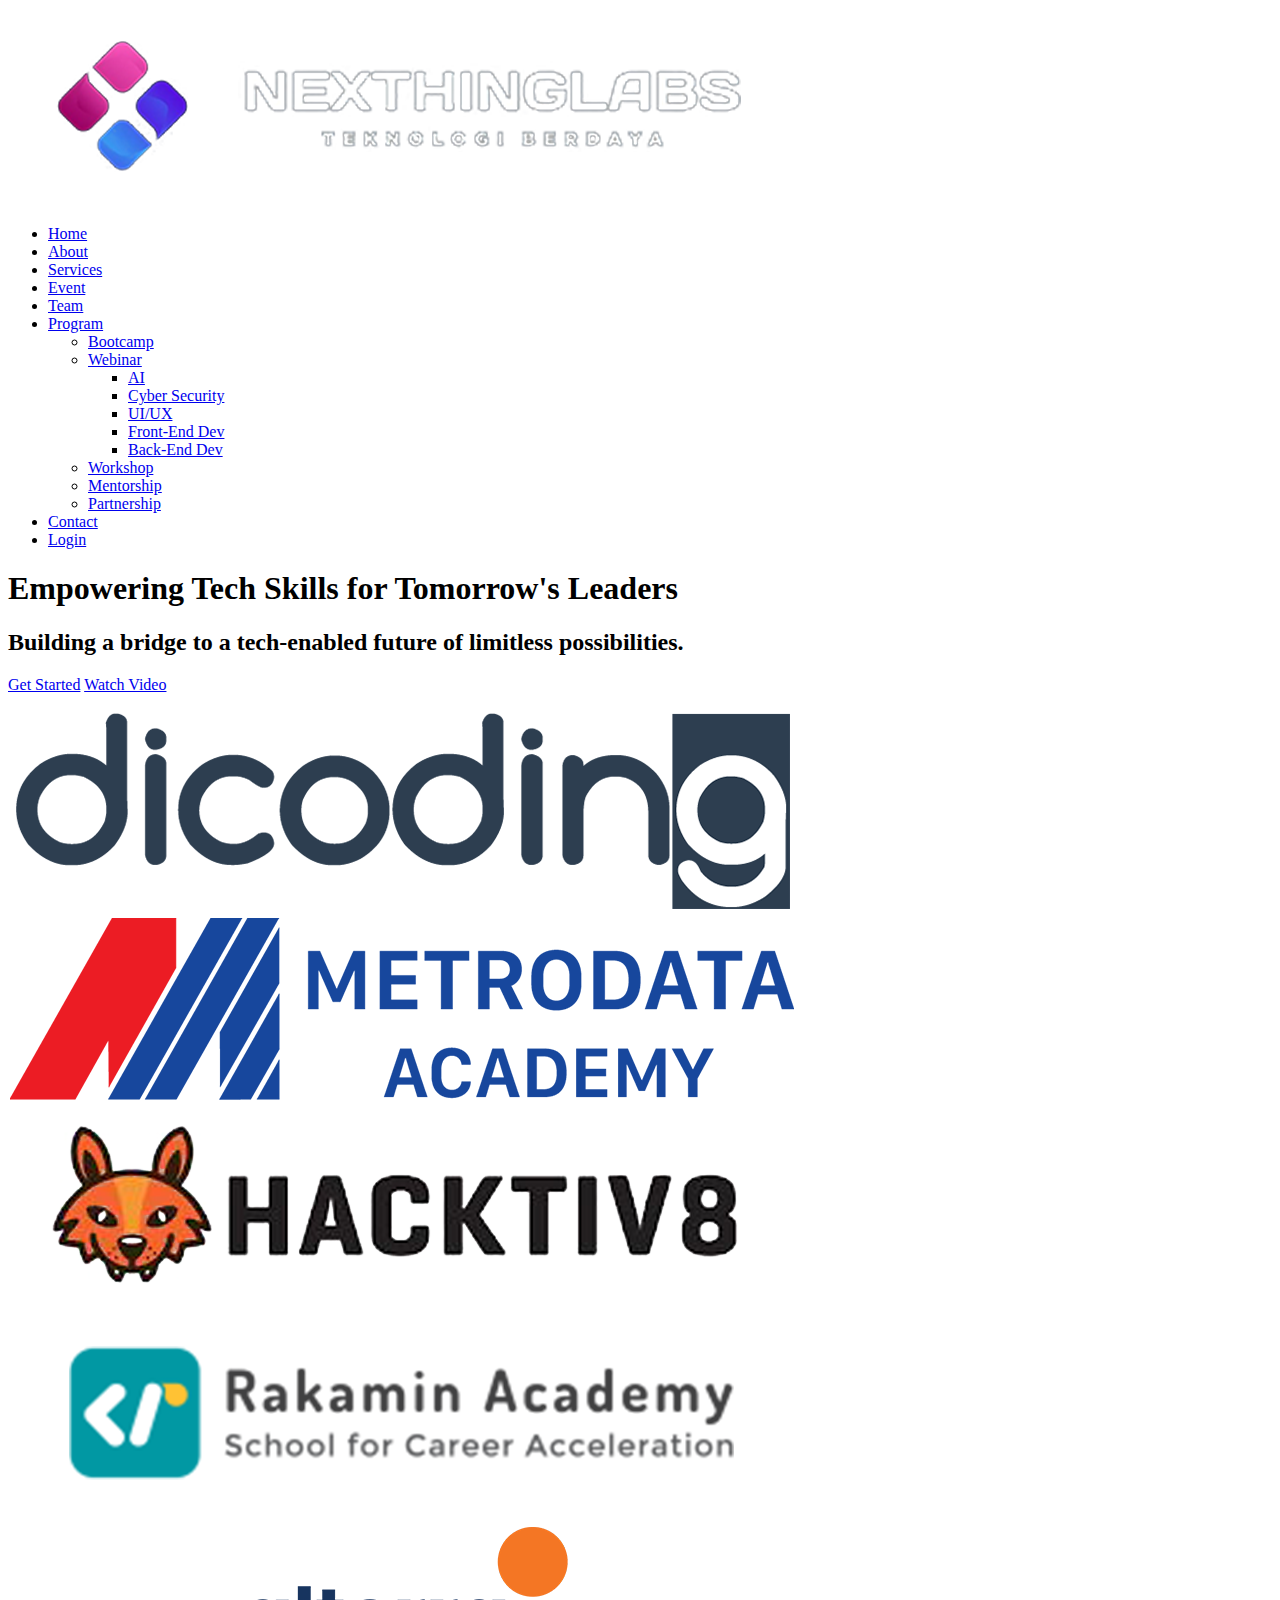
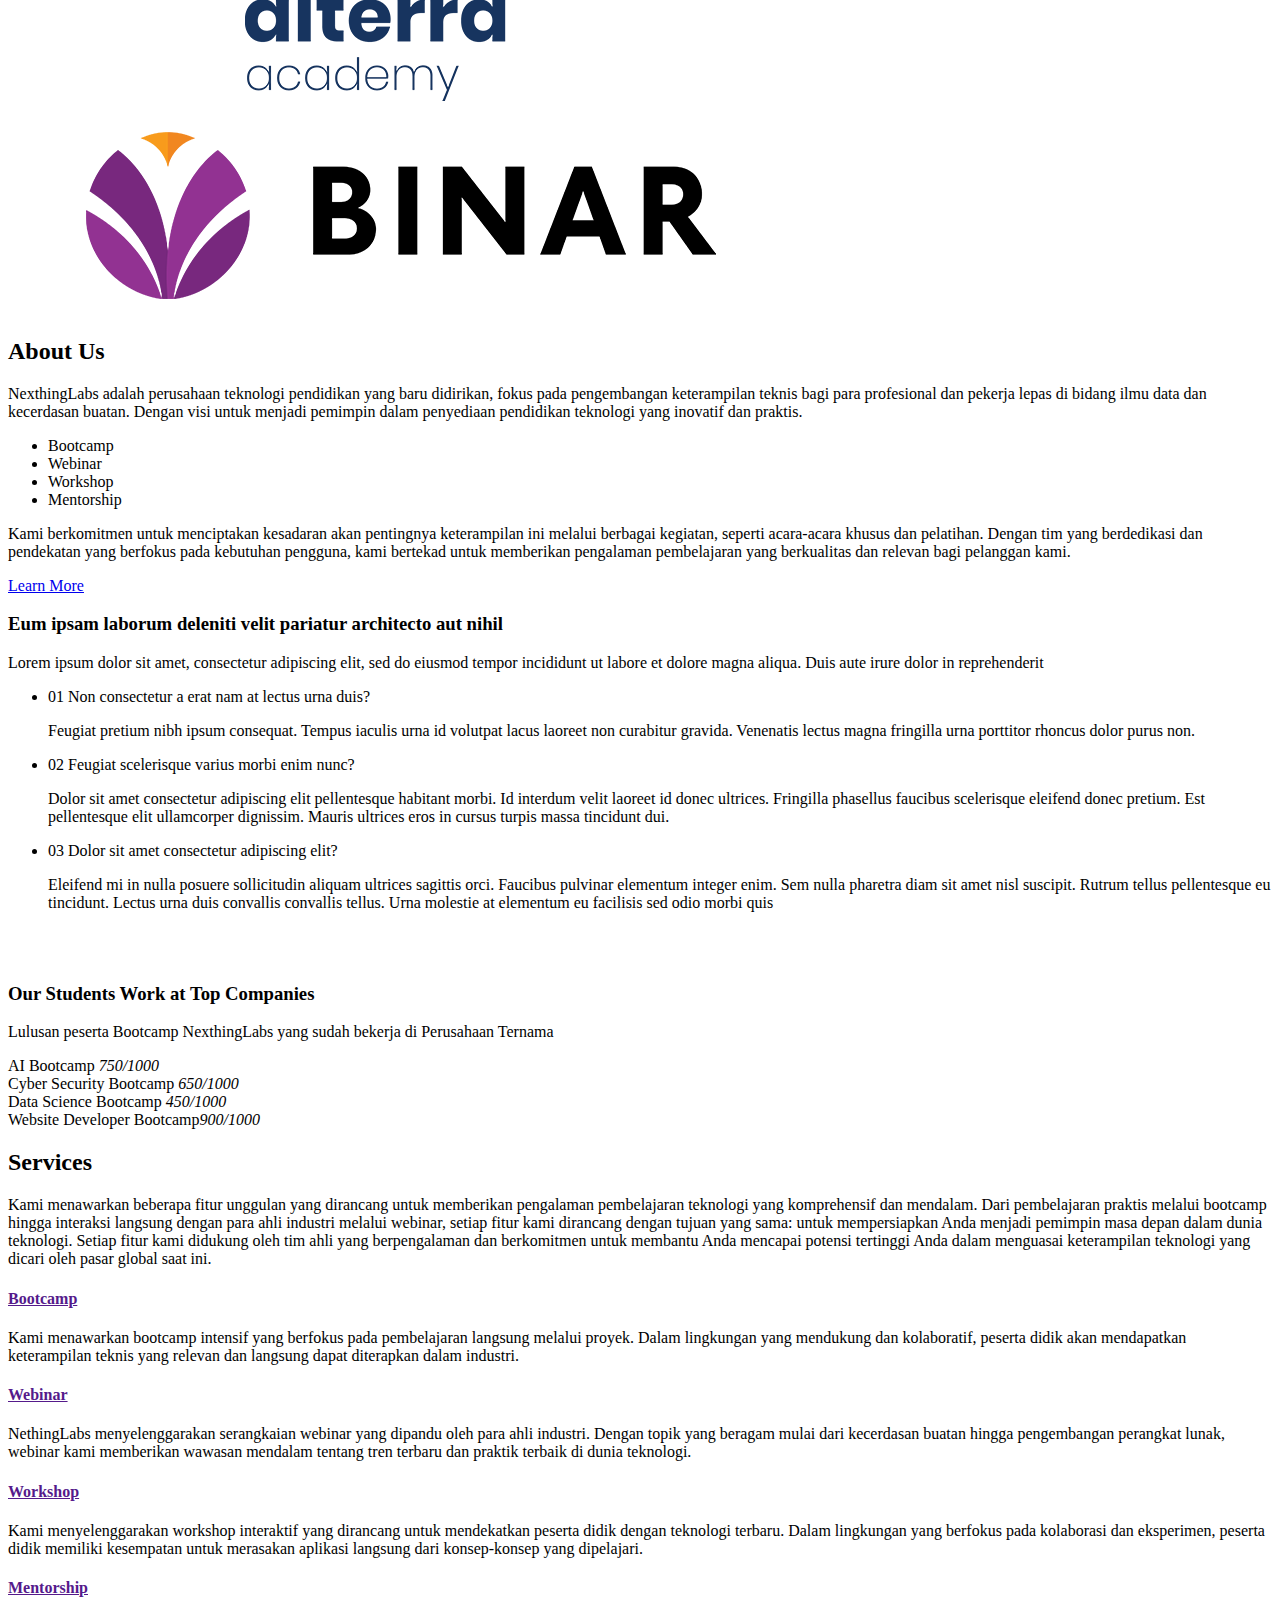
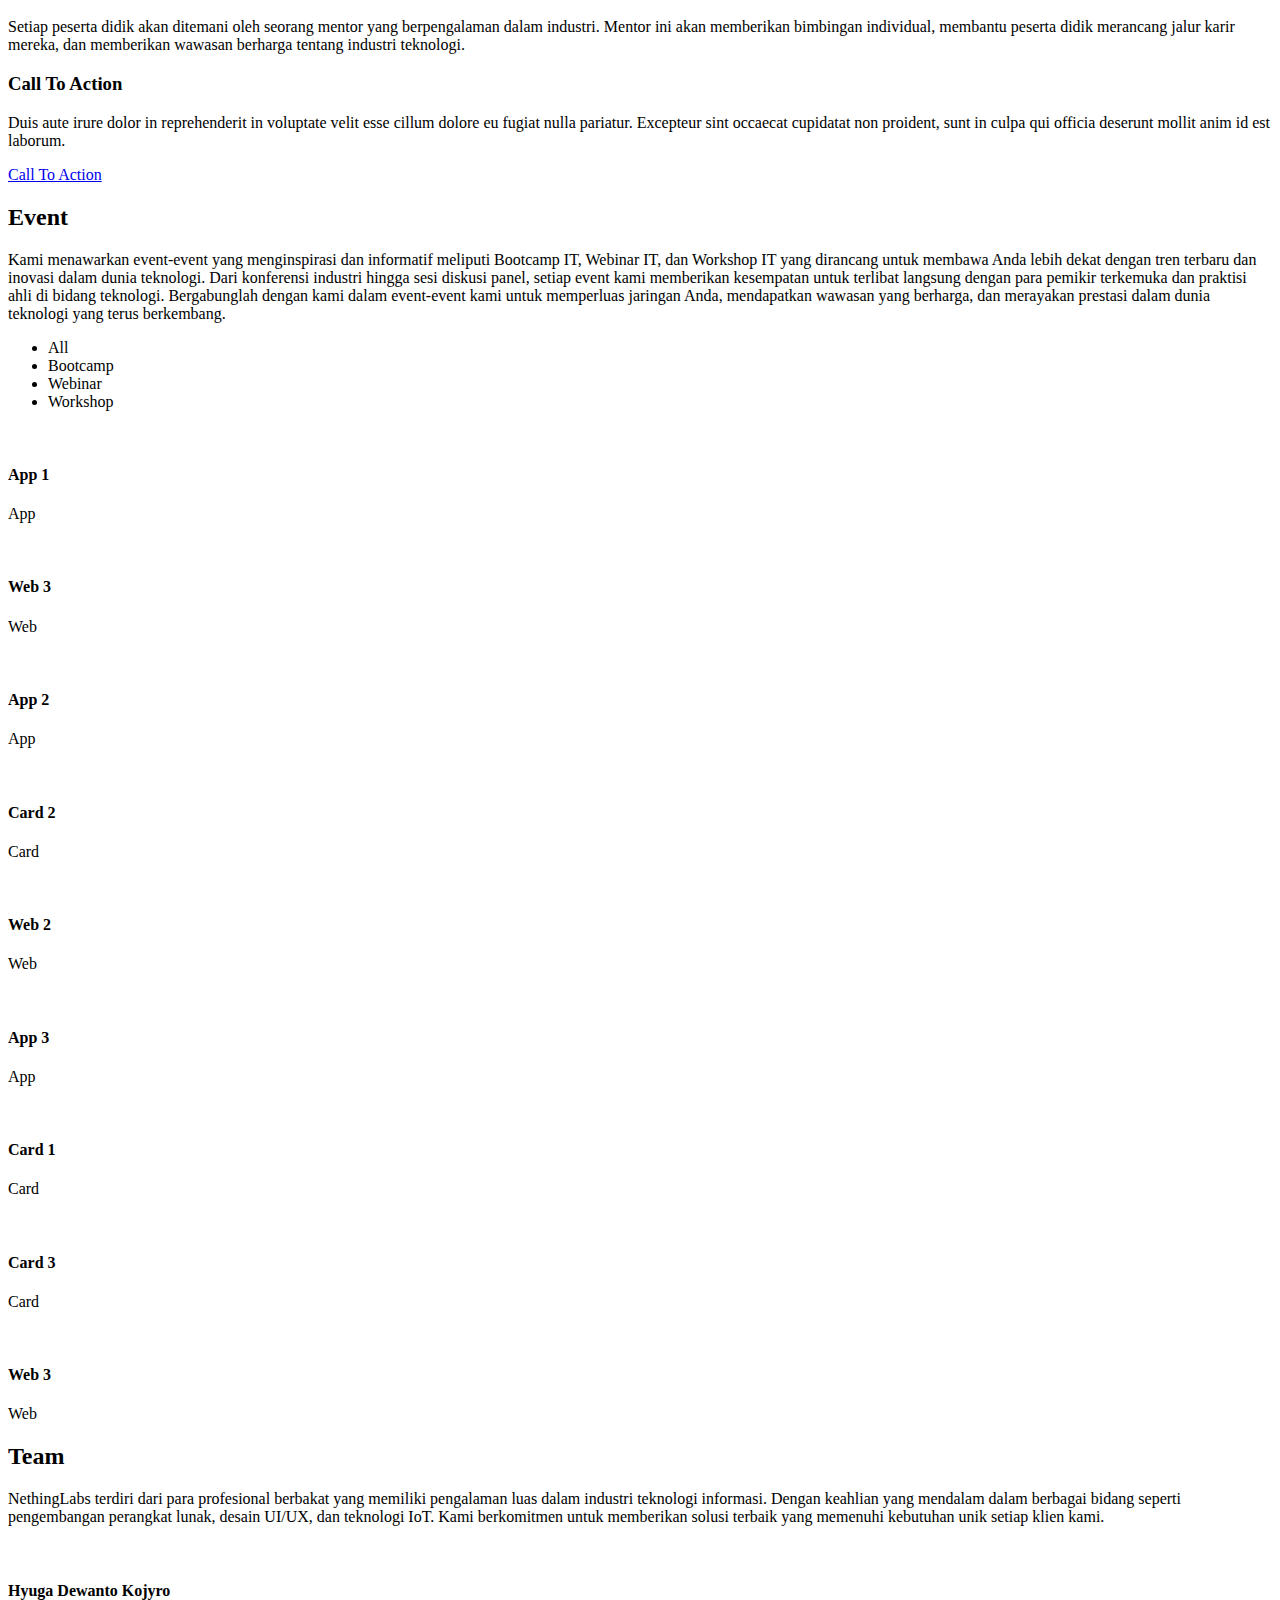
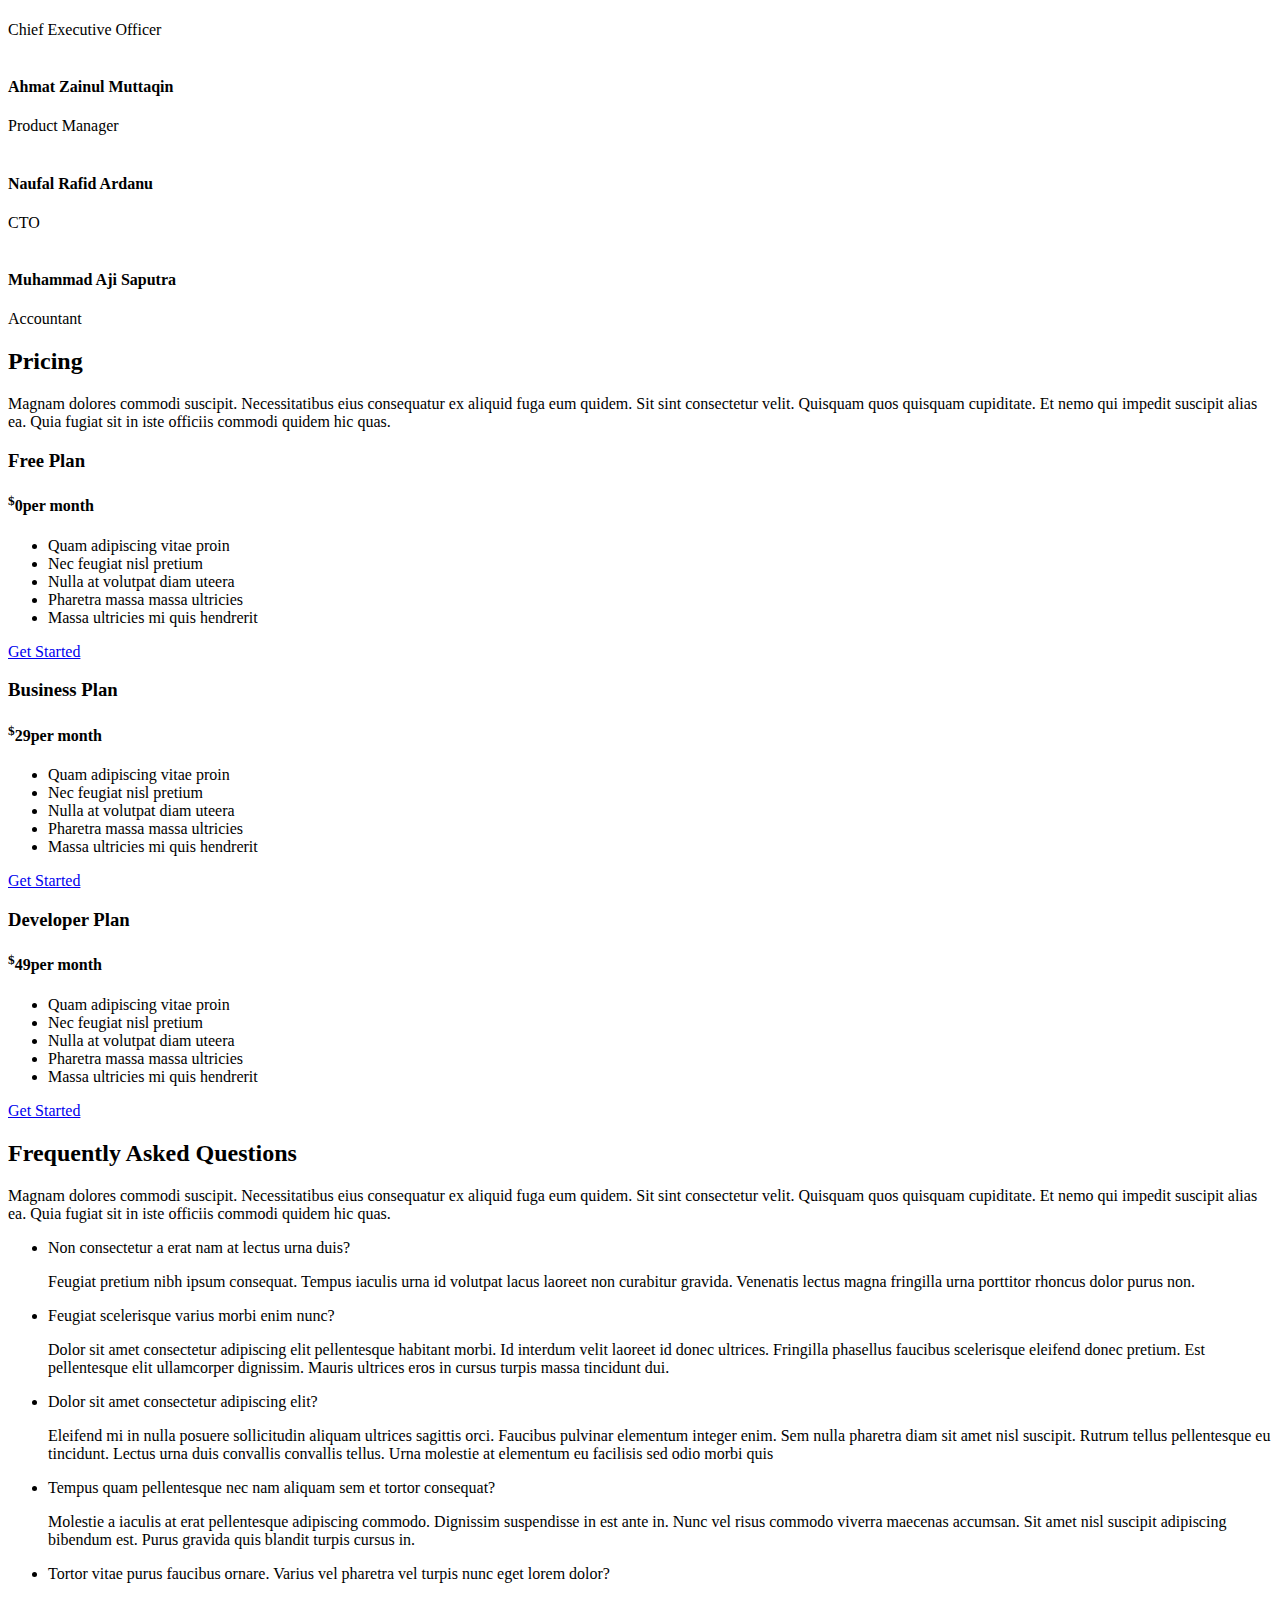
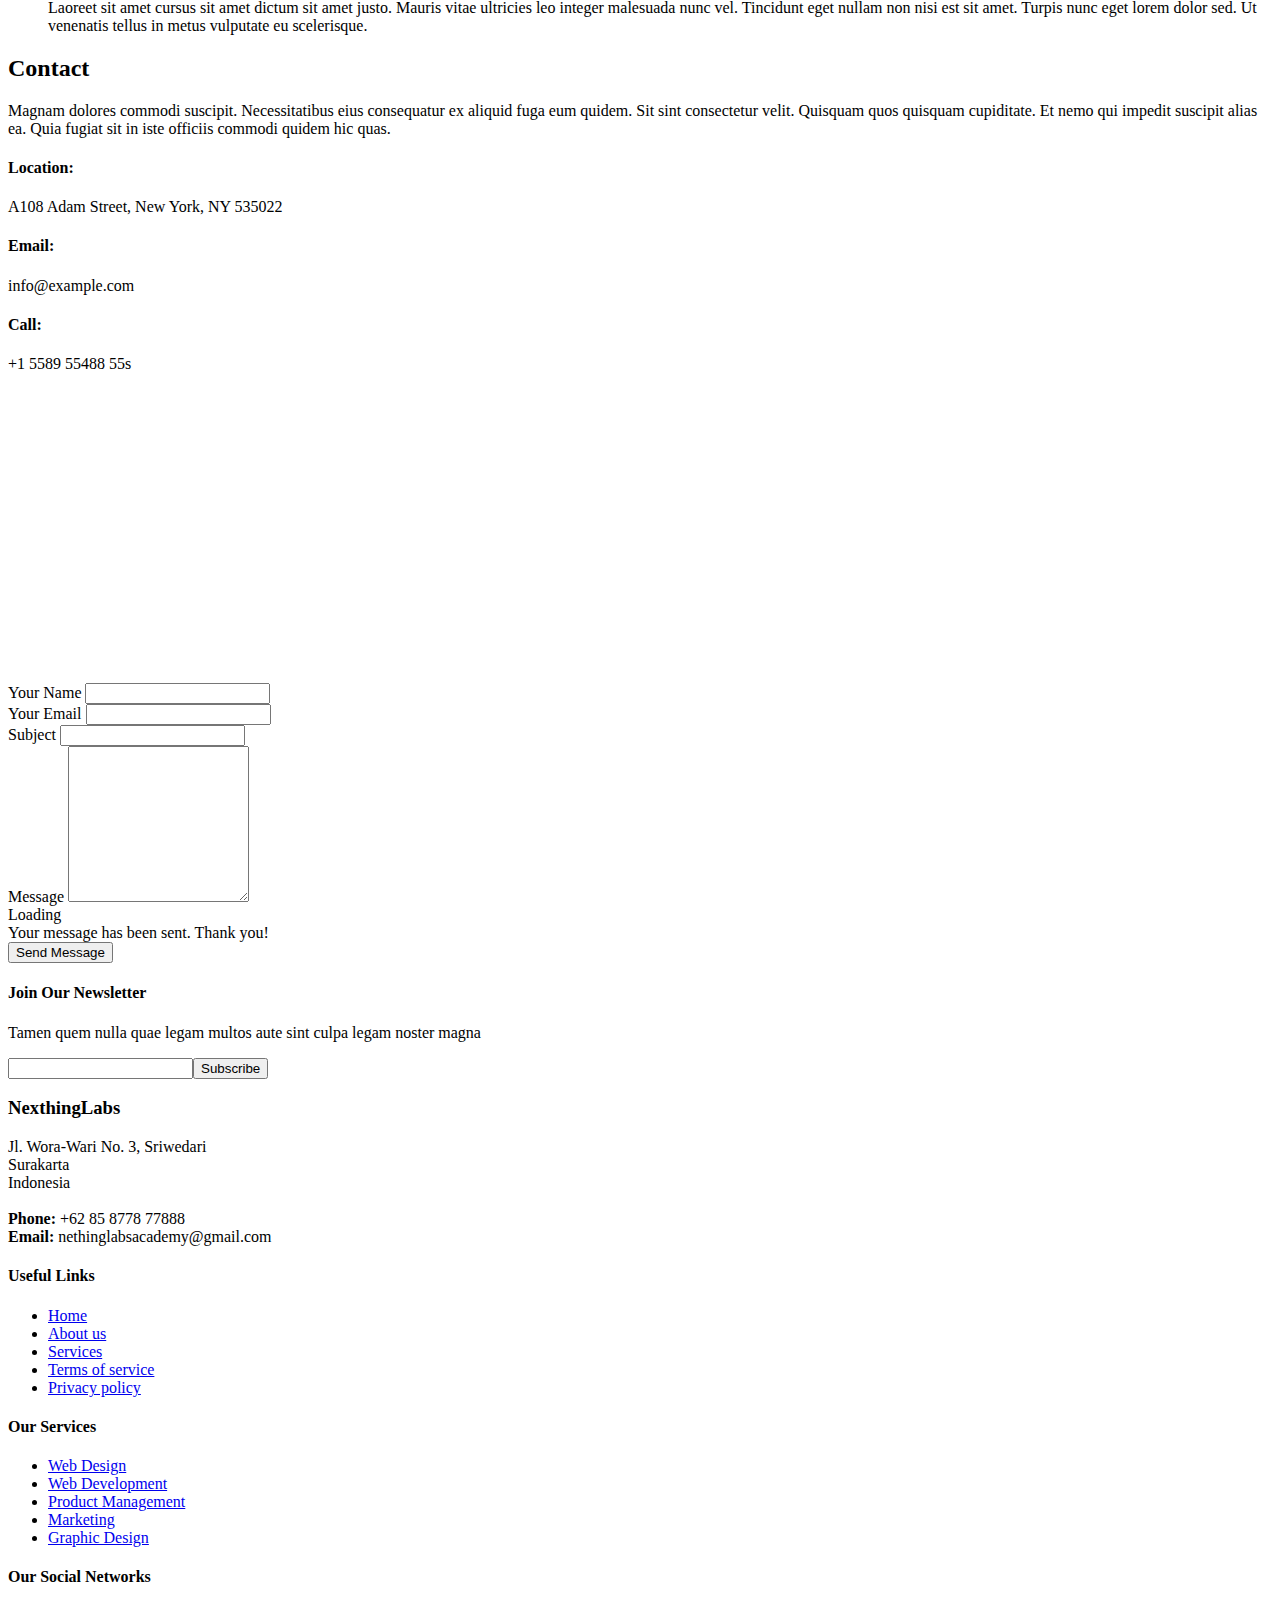
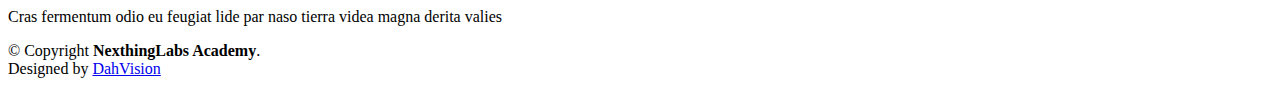
==== commit c94cd31d: "Add new img" ====
--- a/index.html
+++ b/index.html
@@ -10,8 +10,8 @@
   <meta content="" name="keywords">
 
   <!-- Favicons -->
-  <link href="assets/img/favicon.png" rel="icon">
-  <link href="assets/img/apple-touch-icon.png" rel="apple-touch-icon">
+  <link href="assets/img/Nex2.png" rel="icon">
+  <link href="assets/img/Nex2.png" rel="apple-touch-icon">
 
   <!-- Google Fonts -->
   <link href="https://fonts.googleapis.com/css?family=Open+Sans:300,300i,400,400i,600,600i,700,700i|Jost:300,300i,400,400i,500,500i,600,600i,700,700i|Poppins:300,300i,400,400i,500,500i,600,600i,700,700i" rel="stylesheet">
@@ -45,7 +45,7 @@
           <li><a class="nav-link scrollto active" href="#hero">Home</a></li>
           <li><a class="nav-link scrollto" href="#about">About</a></li>
           <li><a class="nav-link scrollto" href="#services">Services</a></li>
-          <li><a class="nav-link   scrollto" href="#portfolio">Portfolio</a></li>
+          <li><a class="nav-link scrollto" href="#event">Event</a></li>
           <li><a class="nav-link scrollto" href="#team">Team</a></li>
           <li class="dropdown"><a href="#"><span>Program</span> <i class="bi bi-chevron-down"></i></a>
             <ul>
@@ -103,27 +103,27 @@
         <div class="row" data-aos="zoom-in">
 
           <div class="col-lg-2 col-md-4 col-6 d-flex align-items-center justify-content-center">
-            <img src="assets/img/clients/client-1.png" class="img-fluid" alt="">
+            <img src="assets/img/clients/client1.png" class="img-fluid" alt="">
           </div>
 
           <div class="col-lg-2 col-md-4 col-6 d-flex align-items-center justify-content-center">
-            <img src="assets/img/clients/client-2.png" class="img-fluid" alt="">
+            <img src="assets/img/clients/client2.png" class="img-fluid" alt="">
           </div>
 
           <div class="col-lg-2 col-md-4 col-6 d-flex align-items-center justify-content-center">
-            <img src="assets/img/clients/client-3.png" class="img-fluid" alt="">
+            <img src="assets/img/clients/client3.png" class="img-fluid" alt="">
           </div>
 
           <div class="col-lg-2 col-md-4 col-6 d-flex align-items-center justify-content-center">
-            <img src="assets/img/clients/client-4.png" class="img-fluid" alt="">
+            <img src="assets/img/clients/client4.png" class="img-fluid" alt="">
           </div>
 
           <div class="col-lg-2 col-md-4 col-6 d-flex align-items-center justify-content-center">
-            <img src="assets/img/clients/client-5.png" class="img-fluid" alt="">
+            <img src="assets/img/clients/client5.png" class="img-fluid" alt="">
           </div>
 
           <div class="col-lg-2 col-md-4 col-6 d-flex align-items-center justify-content-center">
-            <img src="assets/img/clients/client-6.png" class="img-fluid" alt="">
+            <img src="assets/img/clients/client6.png" class="img-fluid" alt="">
           </div>
 
         </div>
@@ -146,9 +146,10 @@
 
             </p>
             <ul>
-              <li><i class="ri-check-double-line"></i> Bootcamp</li>
-              <li><i class="ri-check-double-line"></i> Seminar</li>
-              <li><i class="ri-check-double-line"></i> Workshop</li>
+              <li><i class="bi bi-chevron-double-right"></i> Bootcamp</li>
+              <li><i class="bi bi-chevron-double-right"></i> Webinar</li>
+              <li><i class="bi bi-chevron-double-right"></i> Workshop</li>
+              <li><i class="bi bi-chevron-double-right"></i> Mentorship</li>
             </ul>
           </div>
           <div class="col-lg-6 pt-4 pt-lg-0">
@@ -226,39 +227,38 @@
             <img src="assets/img/skills.png" class="img-fluid" alt="">
           </div>
           <div class="col-lg-6 pt-4 pt-lg-0 content" data-aos="fade-left" data-aos-delay="100">
-            <h3>Voluptatem dignissimos provident quasi corporis voluptates</h3>
+            <h3>Our Students Work at Top Companies</h3>
             <p class="fst-italic">
-              Lorem ipsum dolor sit amet, consectetur adipiscing elit, sed do eiusmod tempor incididunt ut labore et dolore
-              magna aliqua.
+              Lulusan peserta Bootcamp NexthingLabs yang sudah bekerja di Perusahaan Ternama
             </p>
 
             <div class="skills-content">
 
               <div class="progress">
-                <span class="skill">HTML <i class="val">100%</i></span>
+                <span class="skill">AI Bootcamp <i class="val">750/1000</i></span>
                 <div class="progress-bar-wrap">
-                  <div class="progress-bar" role="progressbar" aria-valuenow="100" aria-valuemin="0" aria-valuemax="100"></div>
+                  <div class="progress-bar" role="progressbar" aria-valuenow="75" aria-valuemin="0" aria-valuemax="100"></div>
                 </div>
               </div>
 
               <div class="progress">
-                <span class="skill">CSS <i class="val">90%</i></span>
+                <span class="skill">Cyber Security Bootcamp <i class="val">650/1000</i></span>
+                <div class="progress-bar-wrap">
+                  <div class="progress-bar" role="progressbar" aria-valuenow="65" aria-valuemin="0" aria-valuemax="100"></div>
+                </div>
+              </div>
+
+              <div class="progress">
+                <span class="skill">Data Science Bootcamp <i class="val">450/1000</i></span>
+                <div class="progress-bar-wrap">
+                  <div class="progress-bar" role="progressbar" aria-valuenow="45" aria-valuemin="0" aria-valuemax="100"></div>
+                </div>
+              </div>
+
+              <div class="progress">
+                <span class="skill">Website Developer Bootcamp<i class="val">900/1000</i></span>
                 <div class="progress-bar-wrap">
                   <div class="progress-bar" role="progressbar" aria-valuenow="90" aria-valuemin="0" aria-valuemax="100"></div>
-                </div>
-              </div>
-
-              <div class="progress">
-                <span class="skill">JavaScript <i class="val">75%</i></span>
-                <div class="progress-bar-wrap">
-                  <div class="progress-bar" role="progressbar" aria-valuenow="75" aria-valuemin="0" aria-valuemax="100"></div>
-                </div>
-              </div>
-
-              <div class="progress">
-                <span class="skill">Photoshop <i class="val">55%</i></span>
-                <div class="progress-bar-wrap">
-                  <div class="progress-bar" role="progressbar" aria-valuenow="55" aria-valuemin="0" aria-valuemax="100"></div>
                 </div>
               </div>
 
@@ -276,39 +276,39 @@
 
         <div class="section-title">
           <h2>Services</h2>
-          <p>Magnam dolores commodi suscipit. Necessitatibus eius consequatur ex aliquid fuga eum quidem. Sit sint consectetur velit. Quisquam quos quisquam cupiditate. Et nemo qui impedit suscipit alias ea. Quia fugiat sit in iste officiis commodi quidem hic quas.</p>
+          <p>Kami menawarkan beberapa fitur unggulan yang dirancang untuk memberikan pengalaman pembelajaran teknologi yang komprehensif dan mendalam. Dari pembelajaran praktis melalui bootcamp hingga interaksi langsung dengan para ahli industri melalui webinar, setiap fitur kami dirancang dengan tujuan yang sama: untuk mempersiapkan Anda menjadi pemimpin masa depan dalam dunia teknologi. Setiap fitur kami didukung oleh tim ahli yang berpengalaman dan berkomitmen untuk membantu Anda mencapai potensi tertinggi Anda dalam menguasai keterampilan teknologi yang dicari oleh pasar global saat ini.</p>
         </div>
 
         <div class="row">
           <div class="col-xl-3 col-md-6 d-flex align-items-stretch" data-aos="zoom-in" data-aos-delay="100">
             <div class="icon-box">
               <div class="icon"><i class="bx bxl-dribbble"></i></div>
-              <h4><a href="">Lorem Ipsum</a></h4>
-              <p>Voluptatum deleniti atque corrupti quos dolores et quas molestias excepturi</p>
+              <h4><a href="">Bootcamp</a></h4>
+              <p>Kami menawarkan bootcamp intensif yang berfokus pada pembelajaran langsung melalui proyek. Dalam lingkungan yang mendukung dan kolaboratif, peserta didik akan mendapatkan keterampilan teknis yang relevan dan langsung dapat diterapkan dalam industri.</p>
             </div>
           </div>
 
           <div class="col-xl-3 col-md-6 d-flex align-items-stretch mt-4 mt-md-0" data-aos="zoom-in" data-aos-delay="200">
             <div class="icon-box">
               <div class="icon"><i class="bx bx-file"></i></div>
-              <h4><a href="">Sed ut perspici</a></h4>
-              <p>Duis aute irure dolor in reprehenderit in voluptate velit esse cillum dolore</p>
+              <h4><a href="">Webinar</a></h4>
+              <p>NethingLabs menyelenggarakan serangkaian webinar yang dipandu oleh para ahli industri. Dengan topik yang beragam mulai dari kecerdasan buatan hingga pengembangan perangkat lunak, webinar kami memberikan wawasan mendalam tentang tren terbaru dan praktik terbaik di dunia teknologi.</p>
             </div>
           </div>
 
           <div class="col-xl-3 col-md-6 d-flex align-items-stretch mt-4 mt-xl-0" data-aos="zoom-in" data-aos-delay="300">
             <div class="icon-box">
               <div class="icon"><i class="bx bx-tachometer"></i></div>
-              <h4><a href="">Magni Dolores</a></h4>
-              <p>Excepteur sint occaecat cupidatat non proident, sunt in culpa qui officia</p>
+              <h4><a href="">Workshop</a></h4>
+              <p>Kami menyelenggarakan workshop interaktif yang dirancang untuk mendekatkan peserta didik dengan teknologi terbaru. Dalam lingkungan yang berfokus pada kolaborasi dan eksperimen, peserta didik memiliki kesempatan untuk merasakan aplikasi langsung dari konsep-konsep yang dipelajari.</p>
             </div>
           </div>
 
           <div class="col-xl-3 col-md-6 d-flex align-items-stretch mt-4 mt-xl-0" data-aos="zoom-in" data-aos-delay="400">
             <div class="icon-box">
               <div class="icon"><i class="bx bx-layer"></i></div>
-              <h4><a href="">Nemo Enim</a></h4>
-              <p>At vero eos et accusamus et iusto odio dignissimos ducimus qui blanditiis</p>
+              <h4><a href="">Mentorship</a></h4>
+              <p>Setiap peserta didik akan ditemani oleh seorang mentor yang berpengalaman dalam industri. Mentor ini akan memberikan bimbingan individual, membantu peserta didik merancang jalur karir mereka, dan memberikan wawasan berharga tentang industri teknologi.</p>
             </div>
           </div>
 
@@ -335,19 +335,19 @@
     </section><!-- End Cta Section -->
 
     <!-- ======= Portfolio Section ======= -->
-    <section id="portfolio" class="portfolio">
+    <section id="event" class="portfolio">
       <div class="container" data-aos="fade-up">
 
         <div class="section-title">
-          <h2>Portfolio</h2>
-          <p>Magnam dolores commodi suscipit. Necessitatibus eius consequatur ex aliquid fuga eum quidem. Sit sint consectetur velit. Quisquam quos quisquam cupiditate. Et nemo qui impedit suscipit alias ea. Quia fugiat sit in iste officiis commodi quidem hic quas.</p>
+          <h2>Event</h2>
+          <p>Kami menawarkan event-event yang menginspirasi dan informatif meliputi Bootcamp IT, Webinar IT, dan Workshop IT yang dirancang untuk membawa Anda lebih dekat dengan tren terbaru dan inovasi dalam dunia teknologi. Dari konferensi industri hingga sesi diskusi panel, setiap event kami memberikan kesempatan untuk terlibat langsung dengan para pemikir terkemuka dan praktisi ahli di bidang teknologi. Bergabunglah dengan kami dalam event-event kami untuk memperluas jaringan Anda, mendapatkan wawasan yang berharga, dan merayakan prestasi dalam dunia teknologi yang terus berkembang.</p>
         </div>
 
         <ul id="portfolio-flters" class="d-flex justify-content-center" data-aos="fade-up" data-aos-delay="100">
           <li data-filter="*" class="filter-active">All</li>
-          <li data-filter=".filter-app">App</li>
-          <li data-filter=".filter-card">Card</li>
-          <li data-filter=".filter-web">Web</li>
+          <li data-filter=".filter-app">Bootcamp</li>
+          <li data-filter=".filter-card">Webinar</li>
+          <li data-filter=".filter-web">Workshop</li>
         </ul>
 
         <div class="row portfolio-container" data-aos="fade-up" data-aos-delay="200">
@@ -464,7 +464,7 @@
               <div class="member-info">
                 <h4>Hyuga Dewanto Kojyro</h4>
                 <span>Chief Executive Officer</span>
-                <p>Explicabo voluptatem mollitia et repellat qui dolorum quasi</p>
+                <br>
                 <div class="social">
                   <a href=""><i class="ri-twitter-fill"></i></a>
                   <a href=""><i class="ri-facebook-fill"></i></a>
@@ -481,7 +481,7 @@
               <div class="member-info">
                 <h4>Ahmat Zainul Muttaqin</h4>
                 <span>Product Manager</span>
-                <p>Aut maiores voluptates amet et quis praesentium qui senda para</p>
+                <br>
                 <div class="social">
                   <a href=""><i class="ri-twitter-fill"></i></a>
                   <a href=""><i class="ri-facebook-fill"></i></a>
@@ -498,7 +498,7 @@
               <div class="member-info">
                 <h4>Naufal Rafid Ardanu</h4>
                 <span>CTO</span>
-                <p>Quisquam facilis cum velit laborum corrupti fuga rerum quia</p>
+                <br>
                 <div class="social">
                   <a href=""><i class="ri-twitter-fill"></i></a>
                   <a href=""><i class="ri-facebook-fill"></i></a>
@@ -515,7 +515,7 @@
               <div class="member-info">
                 <h4>Muhammad Aji Saputra</h4>
                 <span>Accountant</span>
-                <p>Dolorum tempora officiis odit laborum officiis et et accusamus</p>
+                <br>
                 <div class="social">
                   <a href=""><i class="ri-twitter-fill"></i></a>
                   <a href=""><i class="ri-facebook-fill"></i></a>
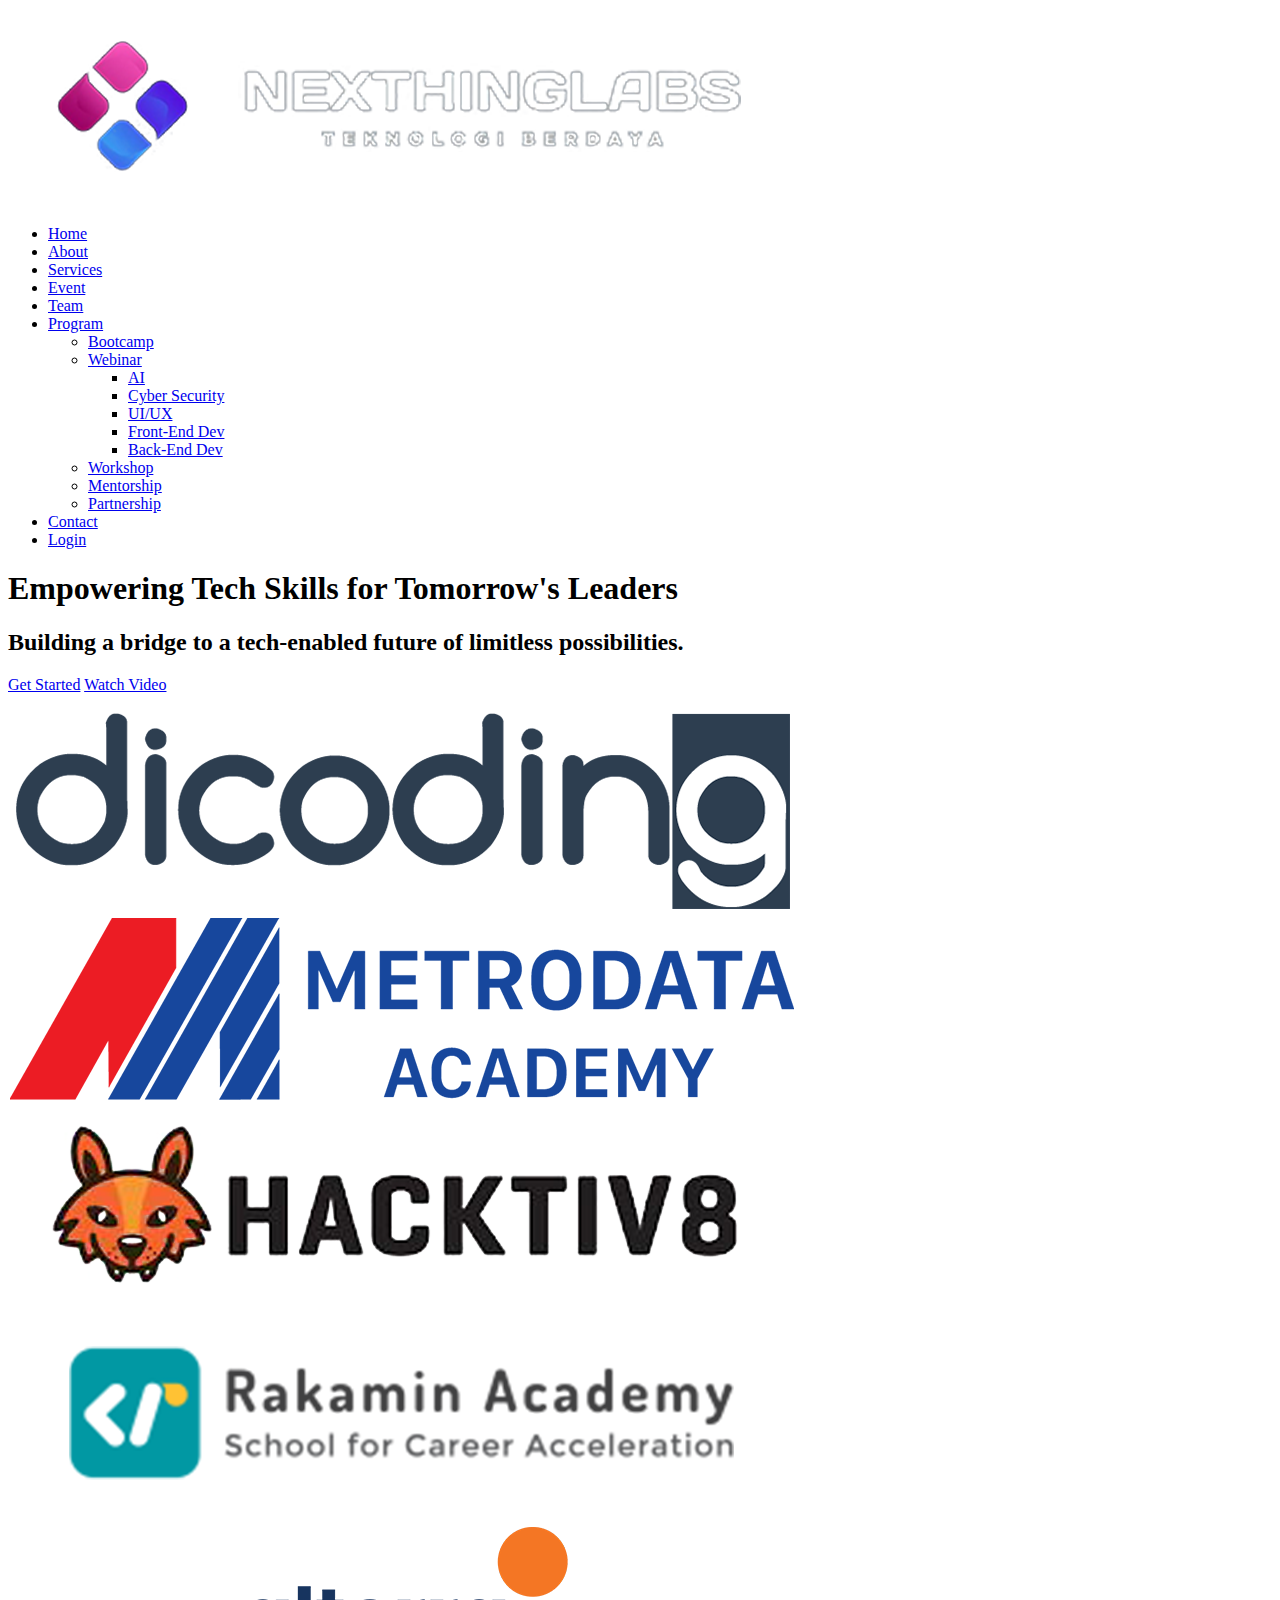
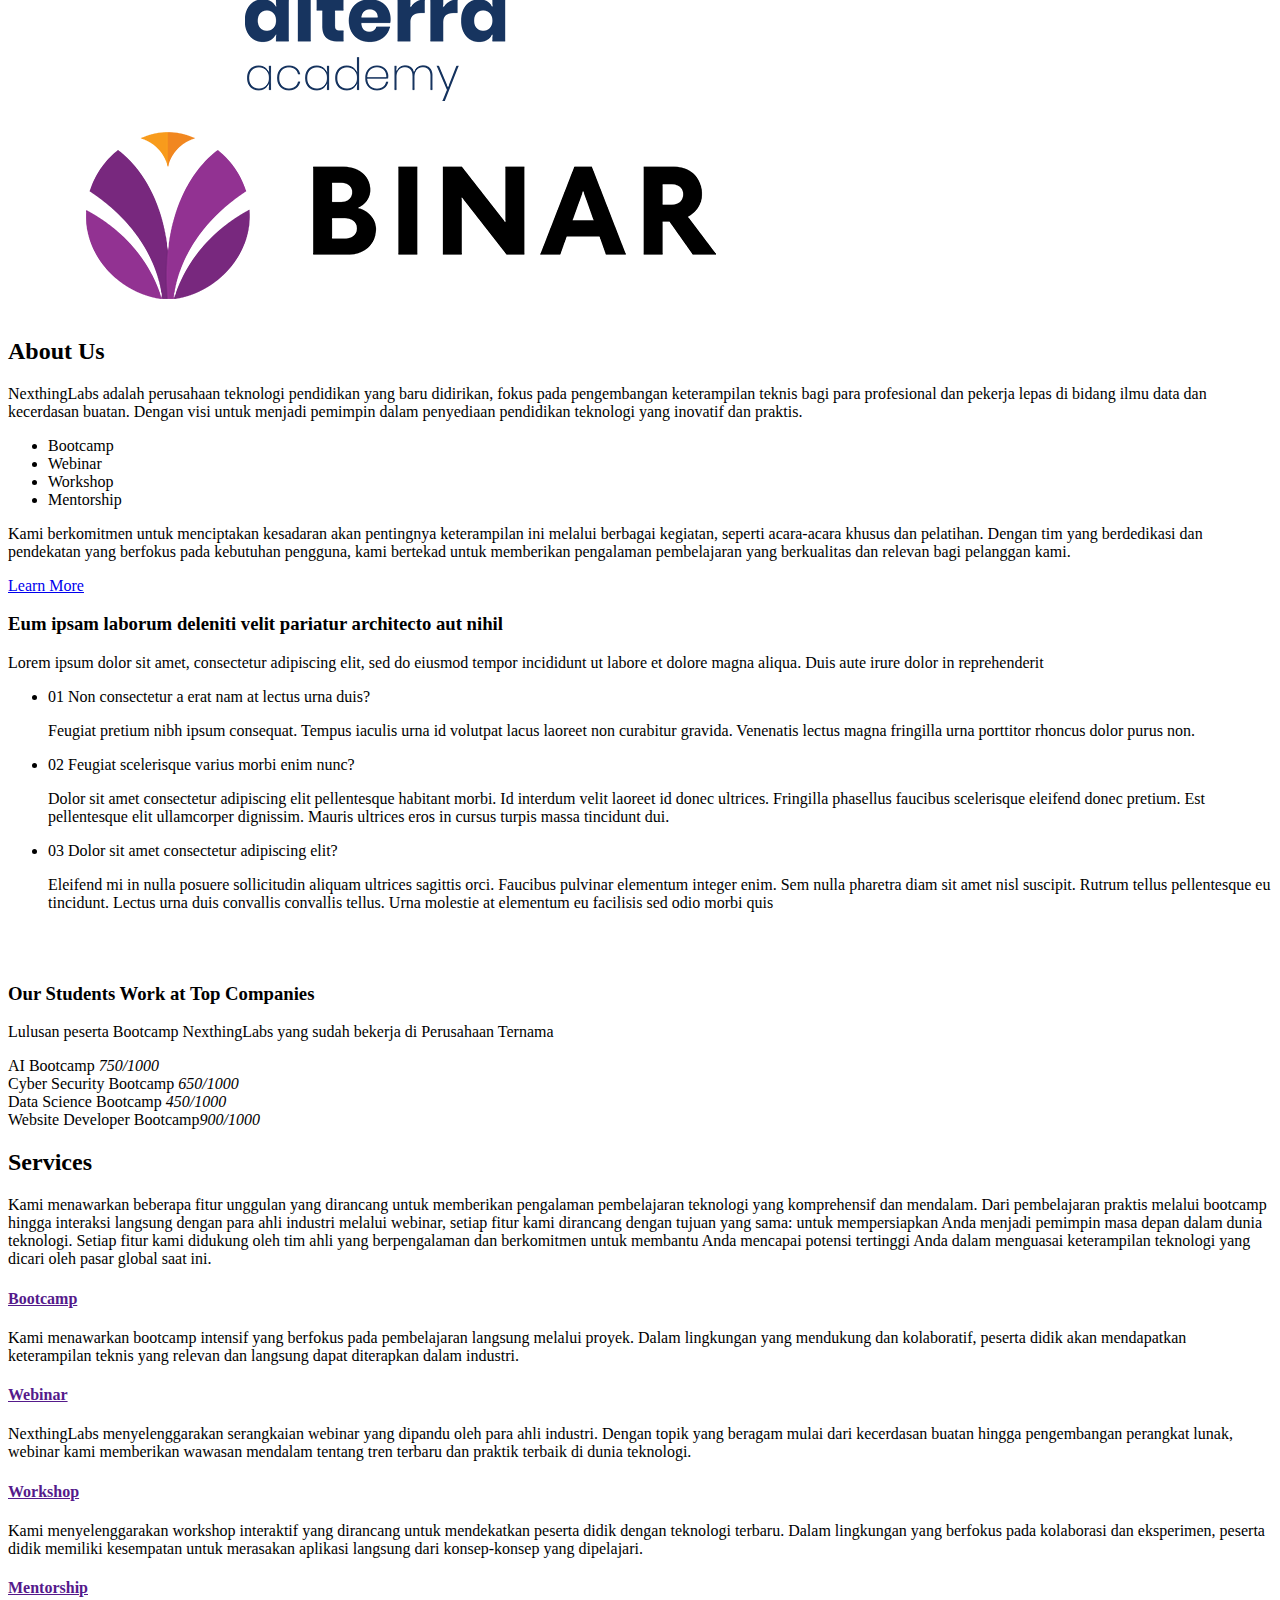
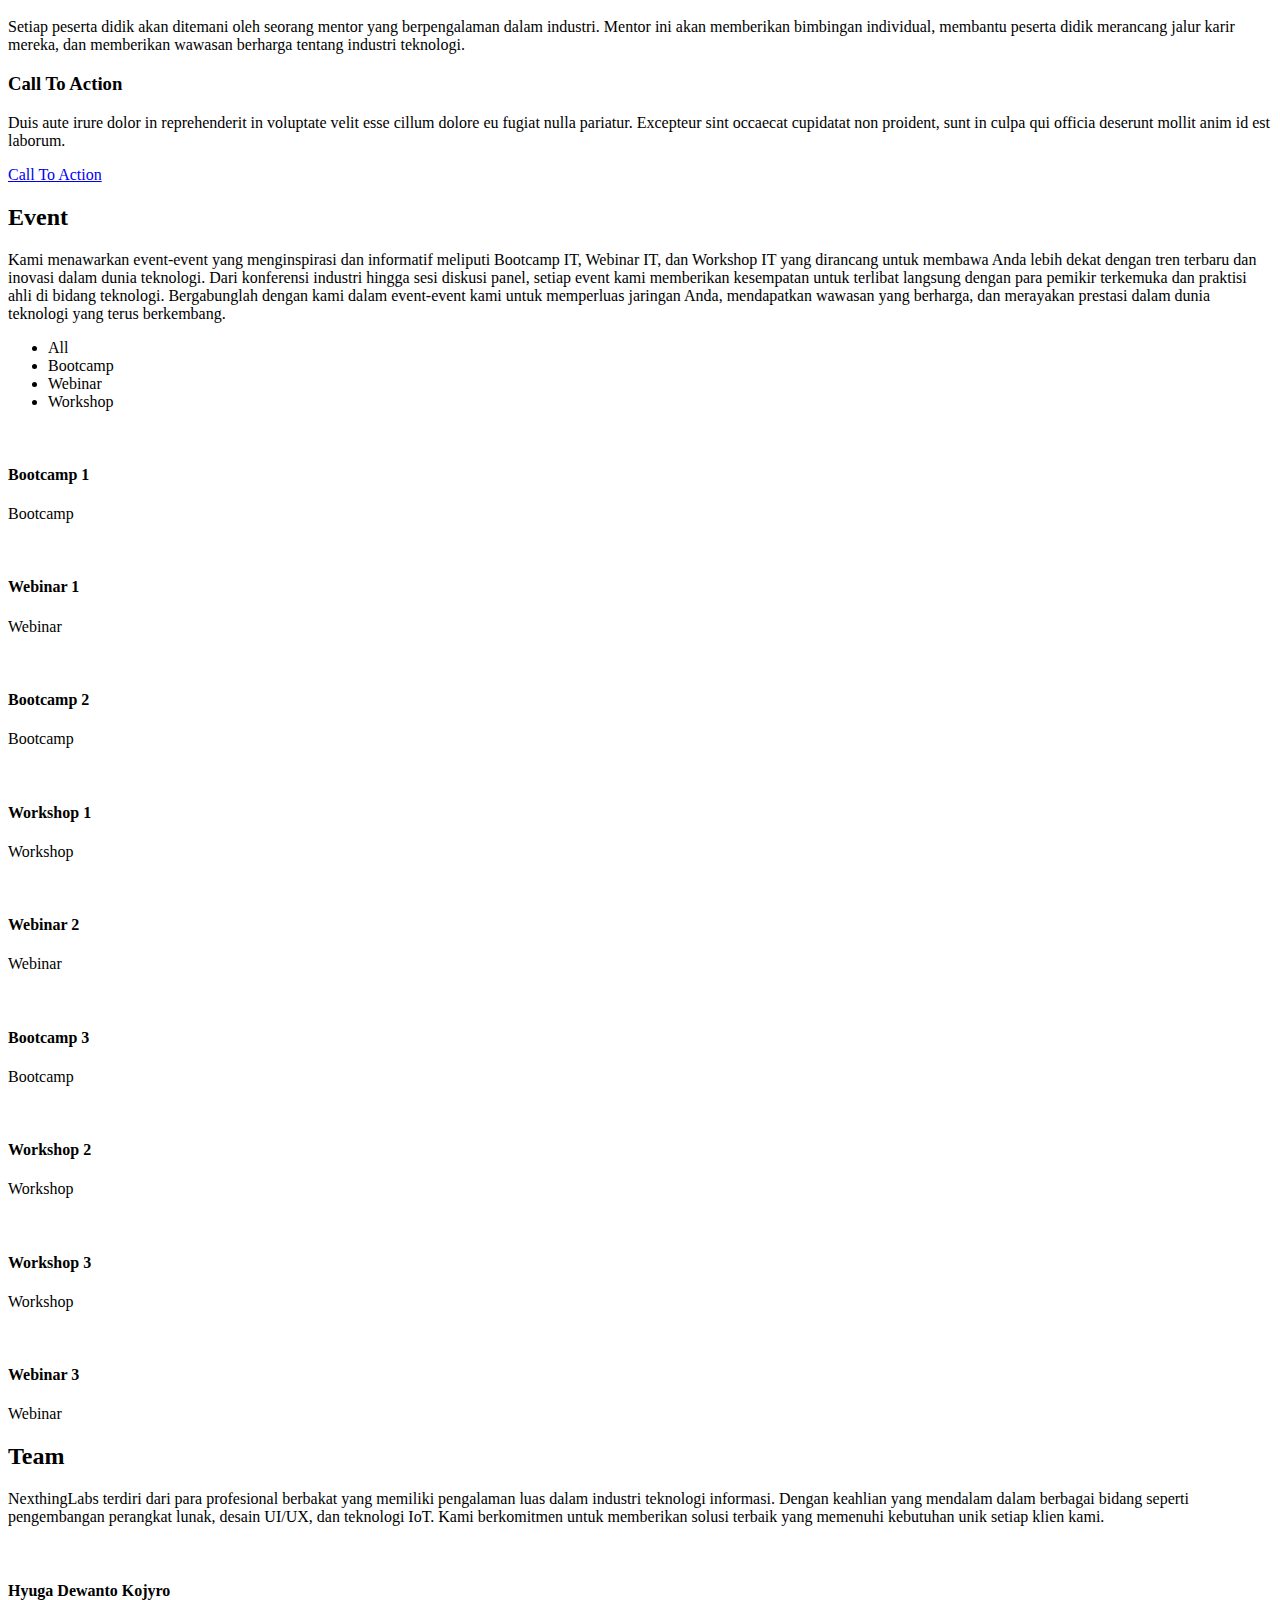
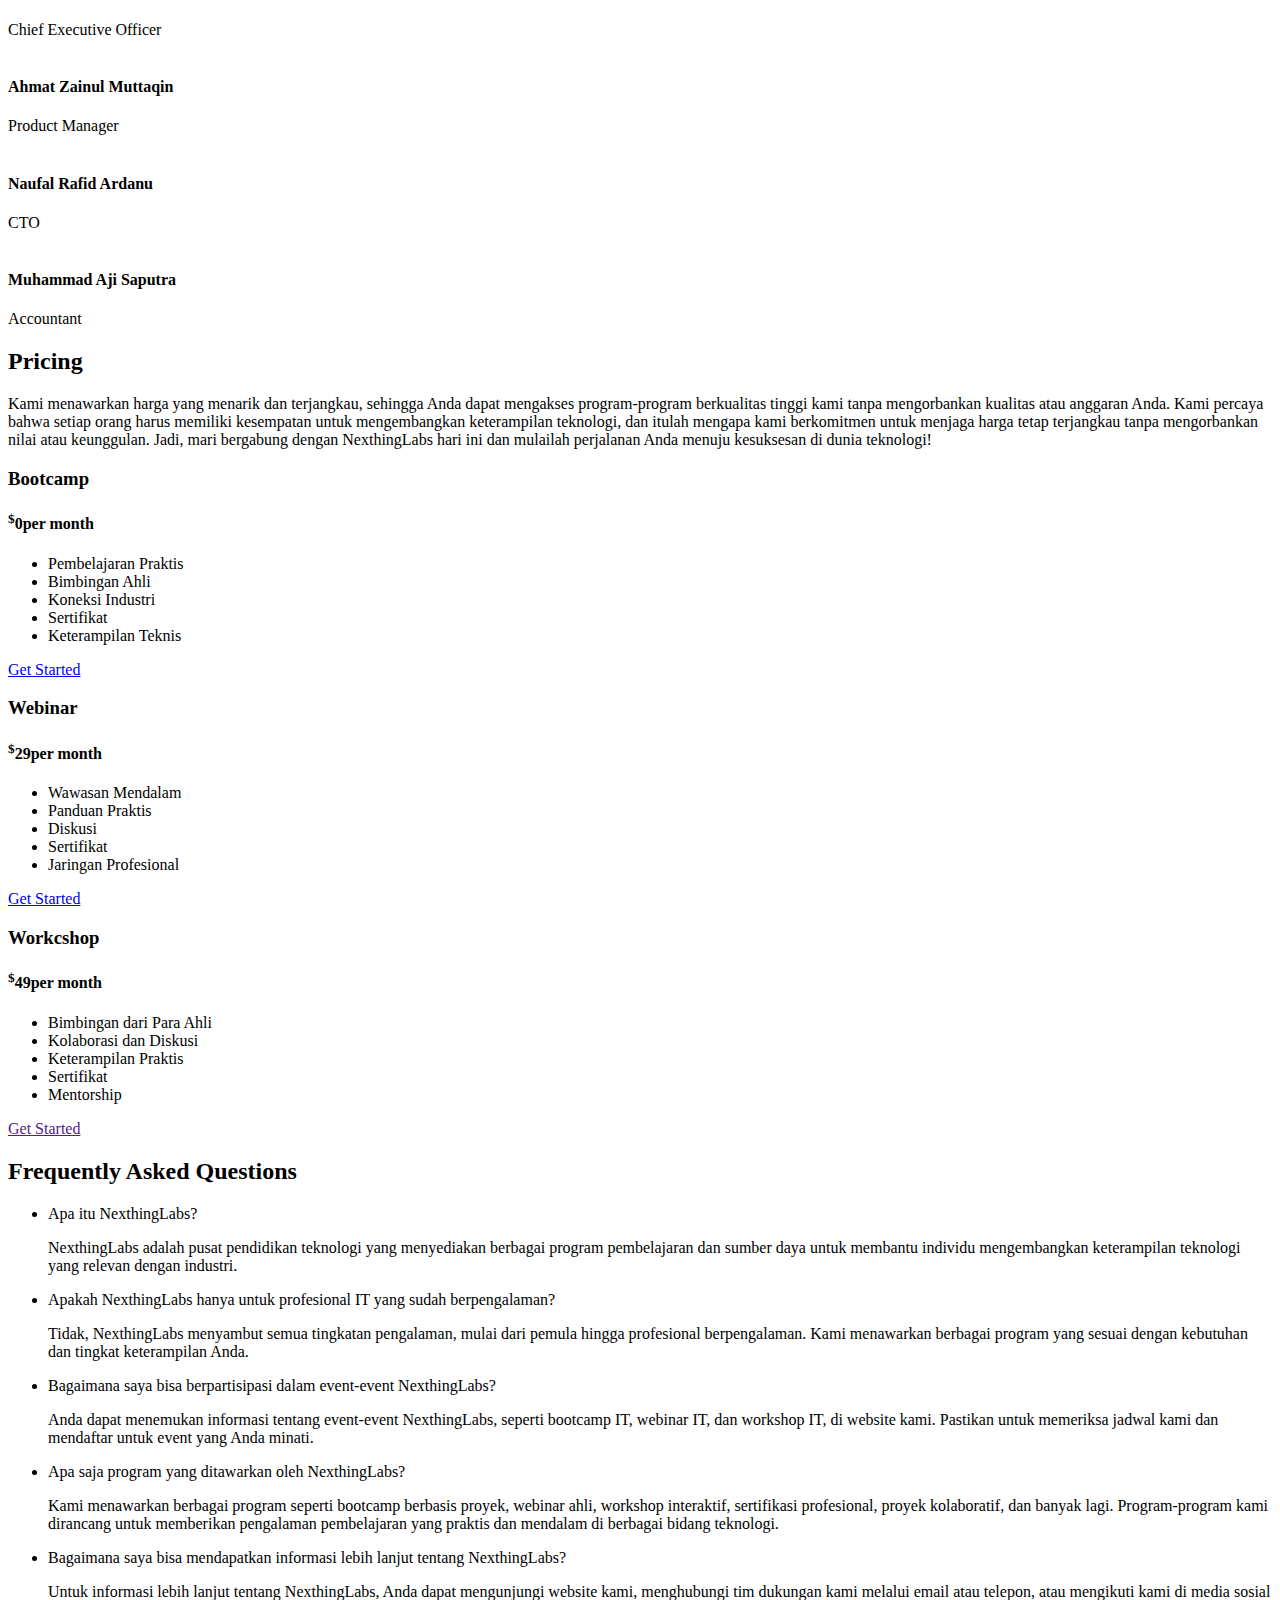
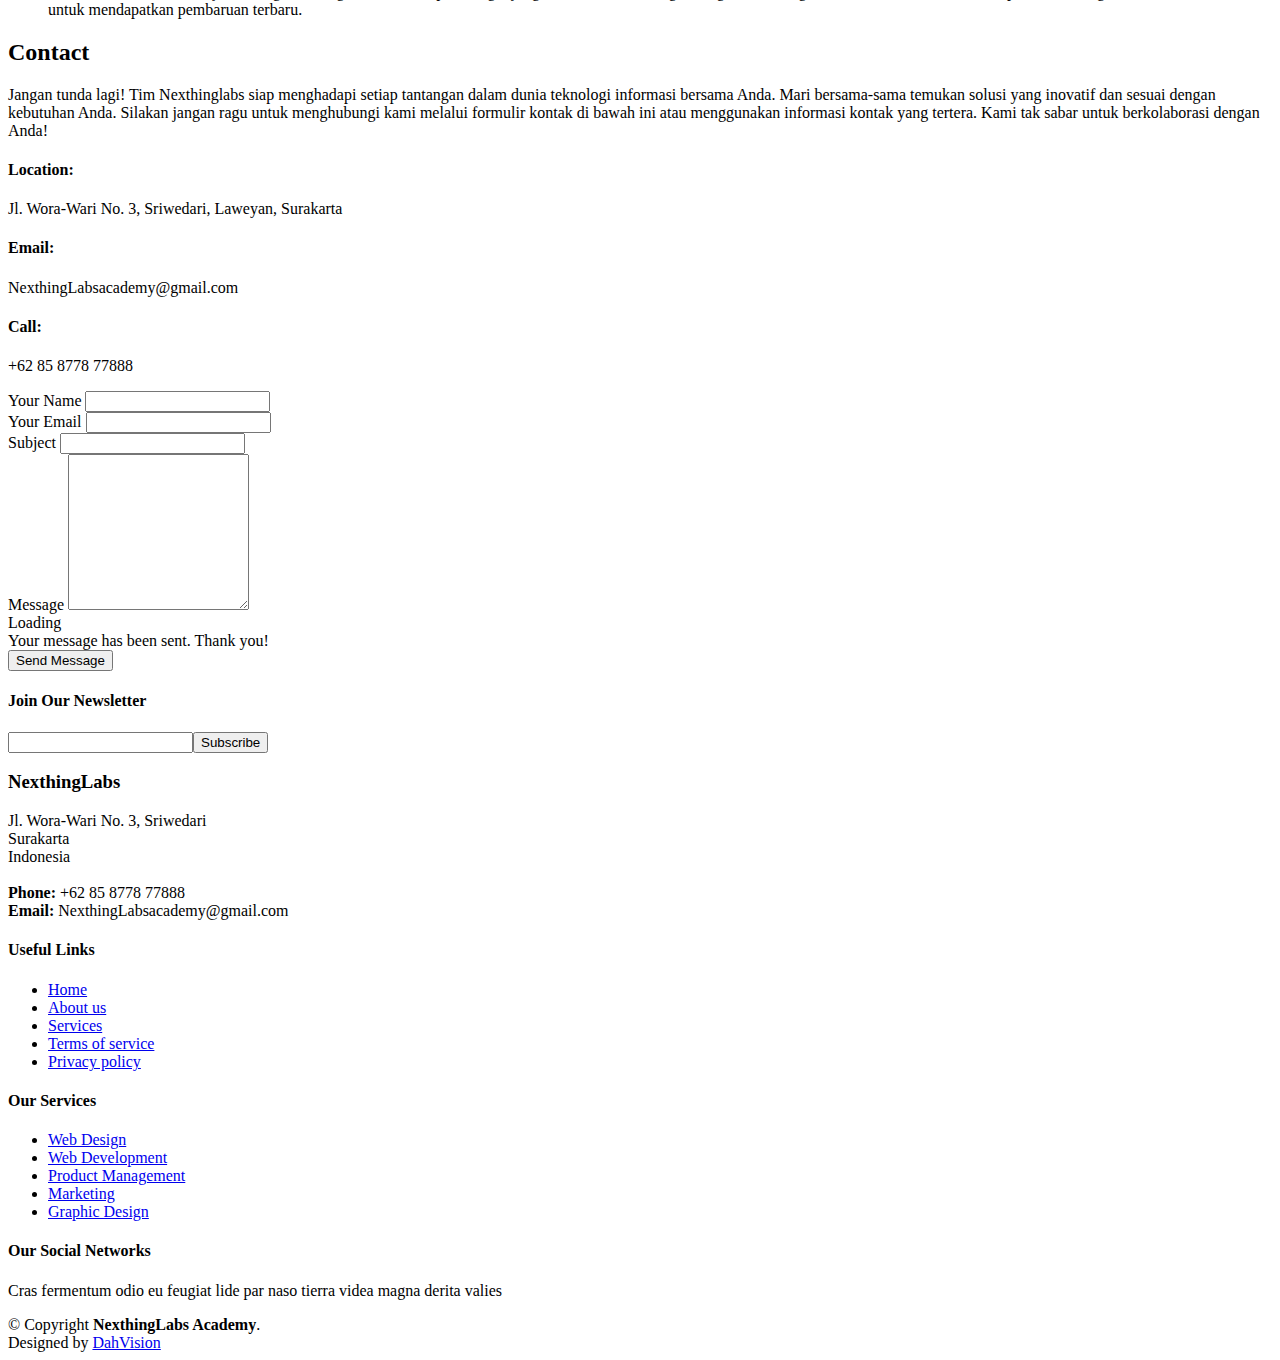
==== commit 5a88bcdd: "New Update" ====
--- a/index.html
+++ b/index.html
@@ -37,7 +37,7 @@
   <header id="header" class="fixed-top ">
     <div class="container d-flex align-items-center">
 
-      <!-- <h1 class="logo me-auto"><a href="index.html">NethingLabs</a></h1> -->
+      <!-- <h1 class="logo me-auto"><a href="index.html">NexthingLabsfnavbar</a></h1> -->
       <a href="index.html" class="logo me-auto"><img src="assets/img/nexthinglabs.png" alt="logo nexthinglabs" class="img-fluid"></a>
 
       <nav id="navbar" class="navbar">
@@ -65,7 +65,7 @@
             </ul>
           </li>
           <li><a class="nav-link scrollto" href="#contact">Contact</a></li>
-          <li><a class="getstarted scrollto" href="#about">Login</a></li>
+          <li><a class="getstarted scrollto" href="login.php">Login</a></li>
         </ul>
         <i class="bi bi-list mobile-nav-toggle"></i>
       </nav><!-- .navbar -->
@@ -292,7 +292,7 @@
             <div class="icon-box">
               <div class="icon"><i class="bx bx-file"></i></div>
               <h4><a href="">Webinar</a></h4>
-              <p>NethingLabs menyelenggarakan serangkaian webinar yang dipandu oleh para ahli industri. Dengan topik yang beragam mulai dari kecerdasan buatan hingga pengembangan perangkat lunak, webinar kami memberikan wawasan mendalam tentang tren terbaru dan praktik terbaik di dunia teknologi.</p>
+              <p>NexthingLabs menyelenggarakan serangkaian webinar yang dipandu oleh para ahli industri. Dengan topik yang beragam mulai dari kecerdasan buatan hingga pengembangan perangkat lunak, webinar kami memberikan wawasan mendalam tentang tren terbaru dan praktik terbaik di dunia teknologi.</p>
             </div>
           </div>
 
@@ -346,99 +346,99 @@
         <ul id="portfolio-flters" class="d-flex justify-content-center" data-aos="fade-up" data-aos-delay="100">
           <li data-filter="*" class="filter-active">All</li>
           <li data-filter=".filter-app">Bootcamp</li>
-          <li data-filter=".filter-card">Webinar</li>
-          <li data-filter=".filter-web">Workshop</li>
+          <li data-filter=".filter-web">Webinar</li>
+          <li data-filter=".filter-card">Workshop</li>
         </ul>
 
         <div class="row portfolio-container" data-aos="fade-up" data-aos-delay="200">
 
           <div class="col-lg-4 col-md-6 portfolio-item filter-app">
-            <div class="portfolio-img"><img src="assets/img/portfolio/portfolio-1.jpg" class="img-fluid" alt=""></div>
+            <div class="portfolio-img"><img src="assets/img/portfolio/bootcamp1.png" class="img-fluid" alt=""></div>
             <div class="portfolio-info">
-              <h4>App 1</h4>
-              <p>App</p>
-              <a href="assets/img/portfolio/portfolio-1.jpg" data-gallery="portfolioGallery" class="portfolio-lightbox preview-link" title="App 1"><i class="bx bx-plus"></i></a>
-              <a href="portfolio-details.html" class="details-link" title="More Details"><i class="bx bx-link"></i></a>
+              <h4>Bootcamp 1</h4>
+              <p>Bootcamp</p>
+              <a href="assets/img/portfolio/bootcamp1.png" data-gallery="portfolioGallery" class="portfolio-lightbox preview-link"><i class="bx bx-plus"></i></a>
+              <a href="bootcamp1-details.html" class="details-link" title="More Details"><i class="bx bx-link"></i></a>
             </div>
           </div>
 
           <div class="col-lg-4 col-md-6 portfolio-item filter-web">
-            <div class="portfolio-img"><img src="assets/img/portfolio/portfolio-2.jpg" class="img-fluid" alt=""></div>
+            <div class="portfolio-img"><img src="assets/img/portfolio/webinar 1.png" class="img-fluid" alt=""></div>
             <div class="portfolio-info">
-              <h4>Web 3</h4>
-              <p>Web</p>
-              <a href="assets/img/portfolio/portfolio-2.jpg" data-gallery="portfolioGallery" class="portfolio-lightbox preview-link" title="Web 3"><i class="bx bx-plus"></i></a>
-              <a href="portfolio-details.html" class="details-link" title="More Details"><i class="bx bx-link"></i></a>
+              <h4>Webinar 1</h4>
+              <p>Webinar</p>
+              <a href="assets/img/portfolio/webinar 1.png" data-gallery="portfolioGallery" class="portfolio-lightbox preview-link"><i class="bx bx-plus"></i></a>
+              <a href="webinar1-details.html"" class="details-link" title="More Details"><i class="bx bx-link"></i></a>
             </div>
           </div>
 
           <div class="col-lg-4 col-md-6 portfolio-item filter-app">
-            <div class="portfolio-img"><img src="assets/img/portfolio/portfolio-3.jpg" class="img-fluid" alt=""></div>
+            <div class="portfolio-img"><img src="assets/img/portfolio/bootcamp2.png" class="img-fluid" alt=""></div>
             <div class="portfolio-info">
-              <h4>App 2</h4>
-              <p>App</p>
-              <a href="assets/img/portfolio/portfolio-3.jpg" data-gallery="portfolioGallery" class="portfolio-lightbox preview-link" title="App 2"><i class="bx bx-plus"></i></a>
-              <a href="portfolio-details.html" class="details-link" title="More Details"><i class="bx bx-link"></i></a>
+              <h4>Bootcamp 2</h4>
+              <p>Bootcamp</p>
+              <a href="assets/img/portfolio/bootcamp2.png" data-gallery="portfolioGallery" class="portfolio-lightbox preview-link"><i class="bx bx-plus"></i></a>
+              <a href="bootcamp2-details.html"" class="details-link" title="More Details"><i class="bx bx-link"></i></a>
             </div>
           </div>
 
           <div class="col-lg-4 col-md-6 portfolio-item filter-card">
-            <div class="portfolio-img"><img src="assets/img/portfolio/portfolio-4.jpg" class="img-fluid" alt=""></div>
+            <div class="portfolio-img"><img src="assets/img/portfolio/workshop1.png" class="img-fluid" alt=""></div>
             <div class="portfolio-info">
-              <h4>Card 2</h4>
-              <p>Card</p>
-              <a href="assets/img/portfolio/portfolio-4.jpg" data-gallery="portfolioGallery" class="portfolio-lightbox preview-link" title="Card 2"><i class="bx bx-plus"></i></a>
-              <a href="portfolio-details.html" class="details-link" title="More Details"><i class="bx bx-link"></i></a>
+              <h4>Workshop 1</h4>
+              <p>Workshop</p>
+              <a href="assets/img/portfolio/workshop1.png" data-gallery="portfolioGallery" class="portfolio-lightbox preview-link"><i class="bx bx-plus"></i></a>
+              <a href="workshop1-details.html" class="details-link" title="More Details"><i class="bx bx-link"></i></a>
             </div>
           </div>
 
           <div class="col-lg-4 col-md-6 portfolio-item filter-web">
-            <div class="portfolio-img"><img src="assets/img/portfolio/portfolio-5.jpg" class="img-fluid" alt=""></div>
+            <div class="portfolio-img"><img src="assets/img/portfolio/webinar2.png" class="img-fluid" alt=""></div>
             <div class="portfolio-info">
-              <h4>Web 2</h4>
-              <p>Web</p>
-              <a href="assets/img/portfolio/portfolio-5.jpg" data-gallery="portfolioGallery" class="portfolio-lightbox preview-link" title="Web 2"><i class="bx bx-plus"></i></a>
-              <a href="portfolio-details.html" class="details-link" title="More Details"><i class="bx bx-link"></i></a>
+              <h4>Webinar 2</h4>
+              <p>Webinar</p>
+              <a href="assets/img/portfolio/webinar2.png" data-gallery="portfolioGallery" class="portfolio-lightbox preview-link"><i class="bx bx-plus"></i></a>
+              <a href="webinar2-details.html" class="details-link" title="More Details"><i class="bx bx-link"></i></a>
             </div>
           </div>
 
           <div class="col-lg-4 col-md-6 portfolio-item filter-app">
-            <div class="portfolio-img"><img src="assets/img/portfolio/portfolio-6.jpg" class="img-fluid" alt=""></div>
+            <div class="portfolio-img"><img src="assets/img/portfolio/bootcamp3.png" class="img-fluid" alt=""></div>
             <div class="portfolio-info">
-              <h4>App 3</h4>
-              <p>App</p>
-              <a href="assets/img/portfolio/portfolio-6.jpg" data-gallery="portfolioGallery" class="portfolio-lightbox preview-link" title="App 3"><i class="bx bx-plus"></i></a>
-              <a href="portfolio-details.html" class="details-link" title="More Details"><i class="bx bx-link"></i></a>
+              <h4>Bootcamp 3</h4>
+              <p>Bootcamp</p>
+              <a href="assets/img/portfolio/bootcamp3.png" data-gallery="portfolioGallery" class="portfolio-lightbox preview-link"><i class="bx bx-plus"></i></a>
+              <a href="bootcamp3-details.html" class="details-link" title="More Details"><i class="bx bx-link"></i></a>
             </div>
           </div>
 
           <div class="col-lg-4 col-md-6 portfolio-item filter-card">
-            <div class="portfolio-img"><img src="assets/img/portfolio/portfolio-7.jpg" class="img-fluid" alt=""></div>
+            <div class="portfolio-img"><img src="assets/img/portfolio/workshop 2.png" class="img-fluid" alt=""></div>
             <div class="portfolio-info">
-              <h4>Card 1</h4>
-              <p>Card</p>
-              <a href="assets/img/portfolio/portfolio-7.jpg" data-gallery="portfolioGallery" class="portfolio-lightbox preview-link" title="Card 1"><i class="bx bx-plus"></i></a>
-              <a href="portfolio-details.html" class="details-link" title="More Details"><i class="bx bx-link"></i></a>
+              <h4>Workshop 2</h4>
+              <p>Workshop</p>
+              <a href="assets/img/portfolio/workshop 2.png" data-gallery="portfolioGallery" class="portfolio-lightbox preview-link"><i class="bx bx-plus"></i></a>
+              <a href="workshop2-details.html" class="details-link" title="More Details"><i class="bx bx-link"></i></a>
             </div>
           </div>
 
           <div class="col-lg-4 col-md-6 portfolio-item filter-card">
-            <div class="portfolio-img"><img src="assets/img/portfolio/portfolio-8.jpg" class="img-fluid" alt=""></div>
+            <div class="portfolio-img"><img src="assets/img/portfolio/workshop 3.png" class="img-fluid" alt=""></div>
             <div class="portfolio-info">
-              <h4>Card 3</h4>
-              <p>Card</p>
-              <a href="assets/img/portfolio/portfolio-8.jpg" data-gallery="portfolioGallery" class="portfolio-lightbox preview-link" title="Card 3"><i class="bx bx-plus"></i></a>
-              <a href="portfolio-details.html" class="details-link" title="More Details"><i class="bx bx-link"></i></a>
+              <h4>Workshop 3</h4>
+              <p>Workshop</p>
+              <a href="assets/img/portfolio/workshop 3.png" data-gallery="portfolioGallery" class="portfolio-lightbox preview-link"><i class="bx bx-plus"></i></a>
+              <a href="workshop3-details.html" class="details-link" title="More Details"><i class="bx bx-link"></i></a>
             </div>
           </div>
 
           <div class="col-lg-4 col-md-6 portfolio-item filter-web">
-            <div class="portfolio-img"><img src="assets/img/portfolio/portfolio-9.jpg" class="img-fluid" alt=""></div>
+            <div class="portfolio-img"><img src="assets/img/portfolio/webinar3.png" class="img-fluid" alt=""></div>
             <div class="portfolio-info">
-              <h4>Web 3</h4>
-              <p>Web</p>
-              <a href="assets/img/portfolio/portfolio-9.jpg" data-gallery="portfolioGallery" class="portfolio-lightbox preview-link" title="Web 3"><i class="bx bx-plus"></i></a>
-              <a href="portfolio-details.html" class="details-link" title="More Details"><i class="bx bx-link"></i></a>
+              <h4>Webinar 3</h4>
+              <p>Webinar</p>
+              <a href="assets/img/portfolio/webinar3.png" data-gallery="portfolioGallery" class="portfolio-lightbox preview-link"><i class="bx bx-plus"></i></a>
+              <a href="webinar3-details.html" class="details-link" title="More Details"><i class="bx bx-link"></i></a>
             </div>
           </div>
 
@@ -453,7 +453,7 @@
 
         <div class="section-title">
           <h2>Team</h2>
-          <p>NethingLabs terdiri dari para profesional berbakat yang memiliki pengalaman luas dalam industri teknologi informasi. Dengan keahlian yang mendalam dalam berbagai bidang seperti pengembangan perangkat lunak, desain UI/UX, dan teknologi IoT. Kami berkomitmen untuk memberikan solusi terbaik yang memenuhi kebutuhan unik setiap klien kami.
+          <p>NexthingLabs terdiri dari para profesional berbakat yang memiliki pengalaman luas dalam industri teknologi informasi. Dengan keahlian yang mendalam dalam berbagai bidang seperti pengembangan perangkat lunak, desain UI/UX, dan teknologi IoT. Kami berkomitmen untuk memberikan solusi terbaik yang memenuhi kebutuhan unik setiap klien kami.
         </div>
 
         <div class="row">
@@ -537,21 +537,21 @@
 
         <div class="section-title">
           <h2>Pricing</h2>
-          <p>Magnam dolores commodi suscipit. Necessitatibus eius consequatur ex aliquid fuga eum quidem. Sit sint consectetur velit. Quisquam quos quisquam cupiditate. Et nemo qui impedit suscipit alias ea. Quia fugiat sit in iste officiis commodi quidem hic quas.</p>
+          <p>Kami menawarkan harga yang menarik dan terjangkau, sehingga Anda dapat mengakses program-program berkualitas tinggi kami tanpa mengorbankan kualitas atau anggaran Anda. Kami percaya bahwa setiap orang harus memiliki kesempatan untuk mengembangkan keterampilan teknologi, dan itulah mengapa kami berkomitmen untuk menjaga harga tetap terjangkau tanpa mengorbankan nilai atau keunggulan. Jadi, mari bergabung dengan NexthingLabs hari ini dan mulailah perjalanan Anda menuju kesuksesan di dunia teknologi!</p>
         </div>
 
         <div class="row">
 
           <div class="col-lg-4" data-aos="fade-up" data-aos-delay="100">
             <div class="box">
-              <h3>Free Plan</h3>
+              <h3>Bootcamp</h3>
               <h4><sup>$</sup>0<span>per month</span></h4>
               <ul>
-                <li><i class="bx bx-check"></i> Quam adipiscing vitae proin</li>
-                <li><i class="bx bx-check"></i> Nec feugiat nisl pretium</li>
-                <li><i class="bx bx-check"></i> Nulla at volutpat diam uteera</li>
-                <li class="na"><i class="bx bx-x"></i> <span>Pharetra massa massa ultricies</span></li>
-                <li class="na"><i class="bx bx-x"></i> <span>Massa ultricies mi quis hendrerit</span></li>
+                <li><i class="bx bx-check"></i>Pembelajaran Praktis</li>
+                <li><i class="bx bx-check"></i>Bimbingan Ahli</li>
+                <li><i class="bx bx-check"></i>Koneksi Industri</li>
+                <li><i class="bx bx-check"></i>Sertifikat</li>
+                <li><i class="bx bx-check"></i>Keterampilan Teknis</li>
               </ul>
               <a href="#" class="buy-btn">Get Started</a>
             </div>
@@ -559,14 +559,14 @@
 
           <div class="col-lg-4 mt-4 mt-lg-0" data-aos="fade-up" data-aos-delay="200">
             <div class="box featured">
-              <h3>Business Plan</h3>
+              <h3>Webinar</h3>
               <h4><sup>$</sup>29<span>per month</span></h4>
               <ul>
-                <li><i class="bx bx-check"></i> Quam adipiscing vitae proin</li>
-                <li><i class="bx bx-check"></i> Nec feugiat nisl pretium</li>
-                <li><i class="bx bx-check"></i> Nulla at volutpat diam uteera</li>
-                <li><i class="bx bx-check"></i> Pharetra massa massa ultricies</li>
-                <li><i class="bx bx-check"></i> Massa ultricies mi quis hendrerit</li>
+                <li><i class="bx bx-check"></i>Wawasan Mendalam </li>
+                <li><i class="bx bx-check"></i>Panduan Praktis</li>
+                <li><i class="bx bx-check"></i>Diskusi</li>
+                <li><i class="bx bx-check"></i>Sertifikat</li>
+                <li><i class="bx bx-check"></i>Jaringan Profesional </li>
               </ul>
               <a href="#" class="buy-btn">Get Started</a>
             </div>
@@ -574,16 +574,16 @@
 
           <div class="col-lg-4 mt-4 mt-lg-0" data-aos="fade-up" data-aos-delay="300">
             <div class="box">
-              <h3>Developer Plan</h3>
+              <h3>Workcshop</h3>
               <h4><sup>$</sup>49<span>per month</span></h4>
               <ul>
-                <li><i class="bx bx-check"></i> Quam adipiscing vitae proin</li>
-                <li><i class="bx bx-check"></i> Nec feugiat nisl pretium</li>
-                <li><i class="bx bx-check"></i> Nulla at volutpat diam uteera</li>
-                <li><i class="bx bx-check"></i> Pharetra massa massa ultricies</li>
-                <li><i class="bx bx-check"></i> Massa ultricies mi quis hendrerit</li>
+                <li><i class="bx bx-check"></i>Bimbingan dari Para Ahli</li>
+                <li><i class="bx bx-check"></i>Kolaborasi dan Diskusi</li>
+                <li><i class="bx bx-check"></i>Keterampilan Praktis</li>
+                <li><i class="bx bx-check"></i>Sertifikat</li>
+                <li><i class="bx bx-check"></i>Mentorship</li>
               </ul>
-              <a href="#" class="buy-btn">Get Started</a>
+              <a href="" class="buy-btn">Get Started</a>
             </div>
           </div>
 
@@ -598,52 +598,51 @@
 
         <div class="section-title">
           <h2>Frequently Asked Questions</h2>
-          <p>Magnam dolores commodi suscipit. Necessitatibus eius consequatur ex aliquid fuga eum quidem. Sit sint consectetur velit. Quisquam quos quisquam cupiditate. Et nemo qui impedit suscipit alias ea. Quia fugiat sit in iste officiis commodi quidem hic quas.</p>
         </div>
 
         <div class="faq-list">
           <ul>
             <li data-aos="fade-up" data-aos-delay="100">
-              <i class="bx bx-help-circle icon-help"></i> <a data-bs-toggle="collapse" class="collapse" data-bs-target="#faq-list-1">Non consectetur a erat nam at lectus urna duis? <i class="bx bx-chevron-down icon-show"></i><i class="bx bx-chevron-up icon-close"></i></a>
+              <i class="bx bx-help-circle icon-help"></i> <a data-bs-toggle="collapse" class="collapse" data-bs-target="#faq-list-1">Apa itu NexthingLabs? <i class="bx bx-chevron-down icon-show"></i><i class="bx bx-chevron-up icon-close"></i></a>
               <div id="faq-list-1" class="collapse show" data-bs-parent=".faq-list">
                 <p>
-                  Feugiat pretium nibh ipsum consequat. Tempus iaculis urna id volutpat lacus laoreet non curabitur gravida. Venenatis lectus magna fringilla urna porttitor rhoncus dolor purus non.
+                  NexthingLabs adalah pusat pendidikan teknologi yang menyediakan berbagai program pembelajaran dan sumber daya untuk membantu individu mengembangkan keterampilan teknologi yang relevan dengan industri.
                 </p>
               </div>
             </li>
 
             <li data-aos="fade-up" data-aos-delay="200">
-              <i class="bx bx-help-circle icon-help"></i> <a data-bs-toggle="collapse" data-bs-target="#faq-list-2" class="collapsed">Feugiat scelerisque varius morbi enim nunc? <i class="bx bx-chevron-down icon-show"></i><i class="bx bx-chevron-up icon-close"></i></a>
+              <i class="bx bx-help-circle icon-help"></i> <a data-bs-toggle="collapse" data-bs-target="#faq-list-2" class="collapsed">Apakah NexthingLabs hanya untuk profesional IT yang sudah berpengalaman? <i class="bx bx-chevron-down icon-show"></i><i class="bx bx-chevron-up icon-close"></i></a>
               <div id="faq-list-2" class="collapse" data-bs-parent=".faq-list">
                 <p>
-                  Dolor sit amet consectetur adipiscing elit pellentesque habitant morbi. Id interdum velit laoreet id donec ultrices. Fringilla phasellus faucibus scelerisque eleifend donec pretium. Est pellentesque elit ullamcorper dignissim. Mauris ultrices eros in cursus turpis massa tincidunt dui.
+                  Tidak, NexthingLabs menyambut semua tingkatan pengalaman, mulai dari pemula hingga profesional berpengalaman. Kami menawarkan berbagai program yang sesuai dengan kebutuhan dan tingkat keterampilan Anda.
                 </p>
               </div>
             </li>
 
             <li data-aos="fade-up" data-aos-delay="300">
-              <i class="bx bx-help-circle icon-help"></i> <a data-bs-toggle="collapse" data-bs-target="#faq-list-3" class="collapsed">Dolor sit amet consectetur adipiscing elit? <i class="bx bx-chevron-down icon-show"></i><i class="bx bx-chevron-up icon-close"></i></a>
+              <i class="bx bx-help-circle icon-help"></i> <a data-bs-toggle="collapse" data-bs-target="#faq-list-3" class="collapsed">Bagaimana saya bisa berpartisipasi dalam event-event NexthingLabs? <i class="bx bx-chevron-down icon-show"></i><i class="bx bx-chevron-up icon-close"></i></a>
               <div id="faq-list-3" class="collapse" data-bs-parent=".faq-list">
                 <p>
-                  Eleifend mi in nulla posuere sollicitudin aliquam ultrices sagittis orci. Faucibus pulvinar elementum integer enim. Sem nulla pharetra diam sit amet nisl suscipit. Rutrum tellus pellentesque eu tincidunt. Lectus urna duis convallis convallis tellus. Urna molestie at elementum eu facilisis sed odio morbi quis
+                  Anda dapat menemukan informasi tentang event-event NexthingLabs, seperti bootcamp IT, webinar IT, dan workshop IT, di website kami. Pastikan untuk memeriksa jadwal kami dan mendaftar untuk event yang Anda minati.
                 </p>
               </div>
             </li>
 
             <li data-aos="fade-up" data-aos-delay="400">
-              <i class="bx bx-help-circle icon-help"></i> <a data-bs-toggle="collapse" data-bs-target="#faq-list-4" class="collapsed">Tempus quam pellentesque nec nam aliquam sem et tortor consequat? <i class="bx bx-chevron-down icon-show"></i><i class="bx bx-chevron-up icon-close"></i></a>
+              <i class="bx bx-help-circle icon-help"></i> <a data-bs-toggle="collapse" data-bs-target="#faq-list-4" class="collapsed">Apa saja program yang ditawarkan oleh NexthingLabs? <i class="bx bx-chevron-down icon-show"></i><i class="bx bx-chevron-up icon-close"></i></a>
               <div id="faq-list-4" class="collapse" data-bs-parent=".faq-list">
                 <p>
-                  Molestie a iaculis at erat pellentesque adipiscing commodo. Dignissim suspendisse in est ante in. Nunc vel risus commodo viverra maecenas accumsan. Sit amet nisl suscipit adipiscing bibendum est. Purus gravida quis blandit turpis cursus in.
+                  Kami menawarkan berbagai program seperti bootcamp berbasis proyek, webinar ahli, workshop interaktif, sertifikasi profesional, proyek kolaboratif, dan banyak lagi. Program-program kami dirancang untuk memberikan pengalaman pembelajaran yang praktis dan mendalam di berbagai bidang teknologi.
                 </p>
               </div>
             </li>
 
             <li data-aos="fade-up" data-aos-delay="500">
-              <i class="bx bx-help-circle icon-help"></i> <a data-bs-toggle="collapse" data-bs-target="#faq-list-5" class="collapsed">Tortor vitae purus faucibus ornare. Varius vel pharetra vel turpis nunc eget lorem dolor? <i class="bx bx-chevron-down icon-show"></i><i class="bx bx-chevron-up icon-close"></i></a>
+              <i class="bx bx-help-circle icon-help"></i> <a data-bs-toggle="collapse" data-bs-target="#faq-list-5" class="collapsed">Bagaimana saya bisa mendapatkan informasi lebih lanjut tentang NexthingLabs? <i class="bx bx-chevron-down icon-show"></i><i class="bx bx-chevron-up icon-close"></i></a>
               <div id="faq-list-5" class="collapse" data-bs-parent=".faq-list">
                 <p>
-                  Laoreet sit amet cursus sit amet dictum sit amet justo. Mauris vitae ultricies leo integer malesuada nunc vel. Tincidunt eget nullam non nisi est sit amet. Turpis nunc eget lorem dolor sed. Ut venenatis tellus in metus vulputate eu scelerisque.
+                  Untuk informasi lebih lanjut tentang NexthingLabs, Anda dapat mengunjungi website kami, menghubungi tim dukungan kami melalui email atau telepon, atau mengikuti kami di media sosial untuk mendapatkan pembaruan terbaru.
                 </p>
               </div>
             </li>
@@ -660,7 +659,7 @@
 
         <div class="section-title">
           <h2>Contact</h2>
-          <p>Magnam dolores commodi suscipit. Necessitatibus eius consequatur ex aliquid fuga eum quidem. Sit sint consectetur velit. Quisquam quos quisquam cupiditate. Et nemo qui impedit suscipit alias ea. Quia fugiat sit in iste officiis commodi quidem hic quas.</p>
+          <p>Jangan tunda lagi! Tim Nexthinglabs siap menghadapi setiap tantangan dalam dunia teknologi informasi bersama Anda. Mari bersama-sama temukan solusi yang inovatif dan sesuai dengan kebutuhan Anda. Silakan jangan ragu untuk menghubungi kami melalui formulir kontak di bawah ini atau menggunakan informasi kontak yang tertera. Kami tak sabar untuk berkolaborasi dengan Anda!</p>
         </div>
 
         <div class="row">
@@ -670,22 +669,22 @@
               <div class="address">
                 <i class="bi bi-geo-alt"></i>
                 <h4>Location:</h4>
-                <p>A108 Adam Street, New York, NY 535022</p>
+                <p>Jl. Wora-Wari No. 3, Sriwedari, Laweyan, Surakarta</p>
               </div>
 
               <div class="email">
                 <i class="bi bi-envelope"></i>
                 <h4>Email:</h4>
-                <p>info@example.com</p>
+                <p>NexthingLabsacademy@gmail.com</p>
               </div>
 
               <div class="phone">
                 <i class="bi bi-phone"></i>
                 <h4>Call:</h4>
-                <p>+1 5589 55488 55s</p>
-              </div>
-
-              <iframe src="https://www.google.com/maps/embed?pb=!1m14!1m8!1m3!1d12097.433213460943!2d-74.0062269!3d40.7101282!3m2!1i1024!2i768!4f13.1!3m3!1m2!1s0x0%3A0xb89d1fe6bc499443!2sDowntown+Conference+Center!5e0!3m2!1smk!2sbg!4v1539943755621" frameborder="0" style="border:0; width: 100%; height: 290px;" allowfullscreen></iframe>
+                <p>+62 85 8778 77888</p>
+              </div>
+
+              <!-- <iframe src="https://www.google.com/maps/embed?pb=!1m14!1m8!1m3!1d12097.433213460943!2d-74.0062269!3d40.7101282!3m2!1i1024!2i768!4f13.1!3m3!1m2!1s0x0%3A0xb89d1fe6bc499443!2sDowntown+Conference+Center!5e0!3m2!1smk!2sbg!4v1539943755621" frameborder="0" style="border:0; width: 100%; height: 290px;" allowfullscreen></iframe> -->
             </div>
 
           </div>
@@ -734,7 +733,7 @@
         <div class="row justify-content-center">
           <div class="col-lg-6">
             <h4>Join Our Newsletter</h4>
-            <p>Tamen quem nulla quae legam multos aute sint culpa legam noster magna</p>
+            <p></p>
             <form action="" method="post">
               <input type="email" name="email"><input type="submit" value="Subscribe">
             </form>
@@ -754,7 +753,7 @@
               Surakarta<br>
               Indonesia <br><br>
               <strong>Phone:</strong> +62 85 8778 77888<br>
-              <strong>Email:</strong> nethinglabsacademy@gmail.com<br>
+              <strong>Email:</strong> NexthingLabsacademy@gmail.com<br>
             </p>
           </div>
 
